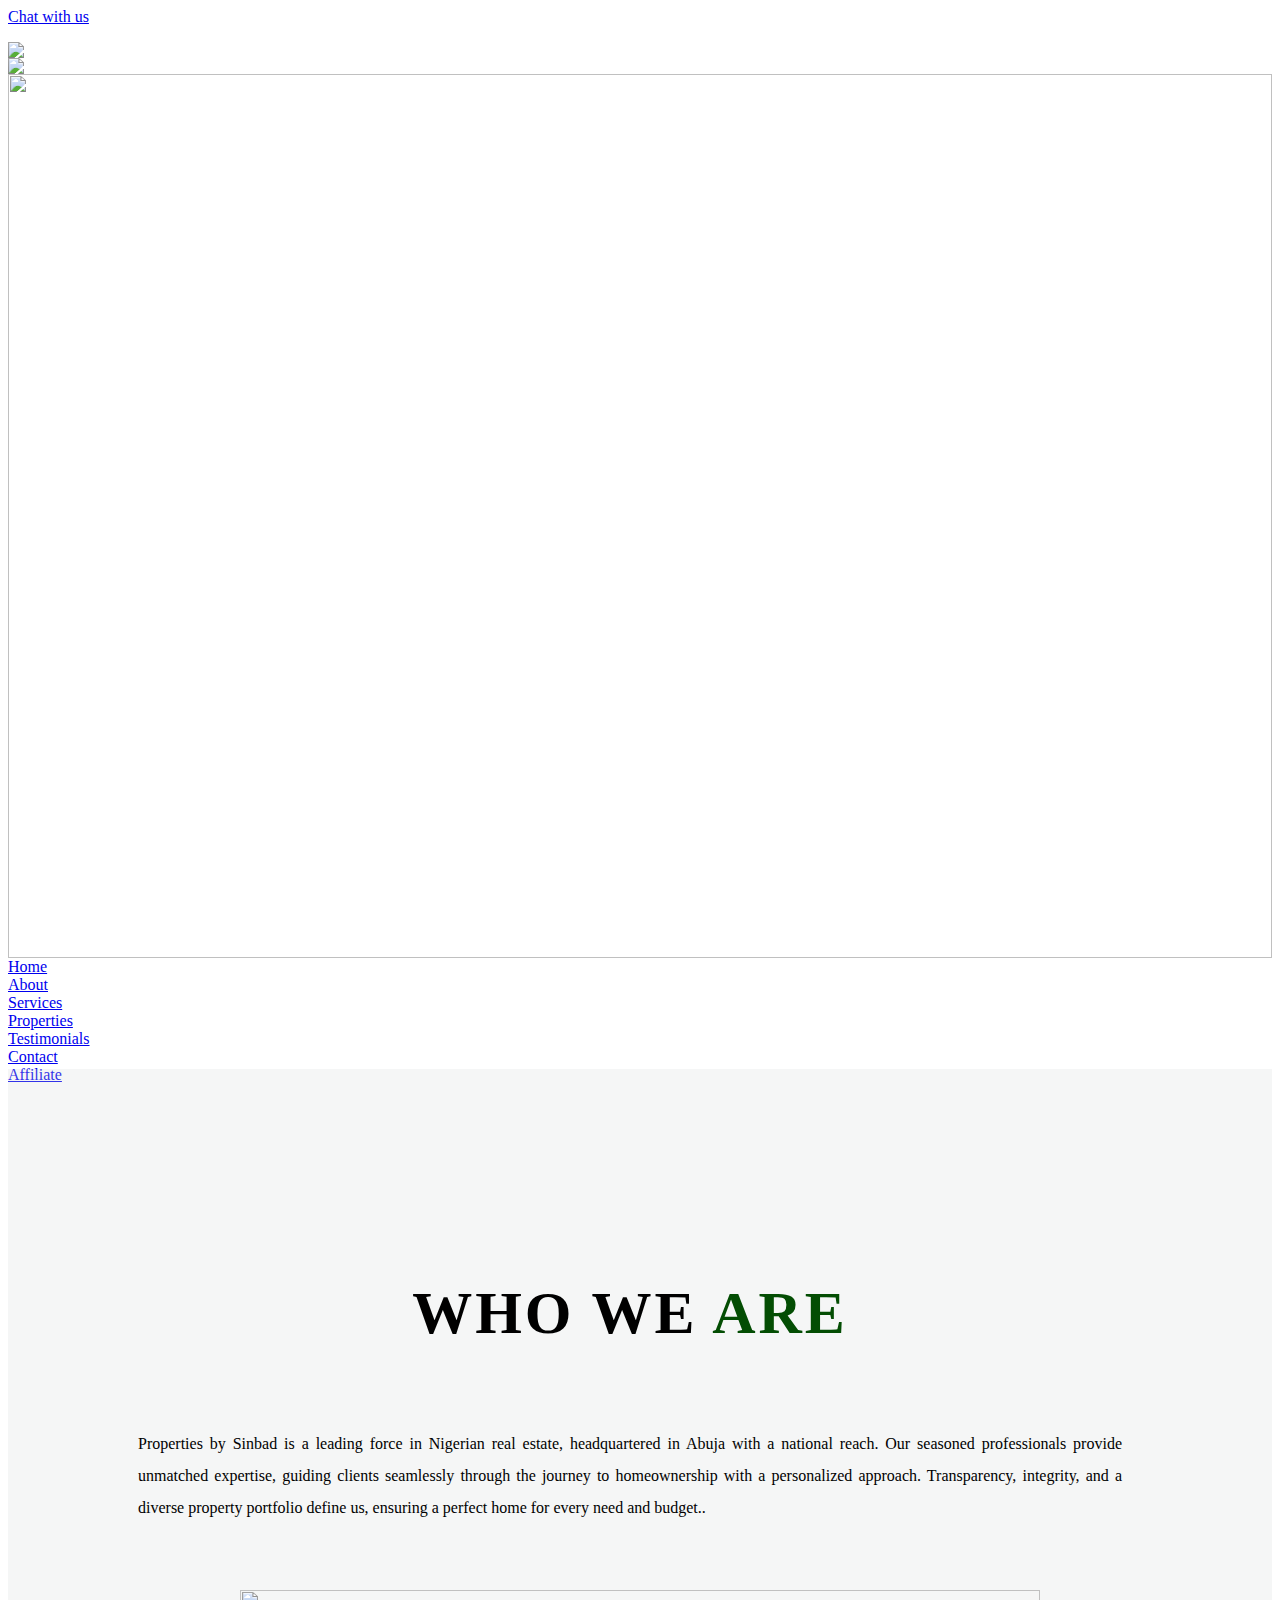
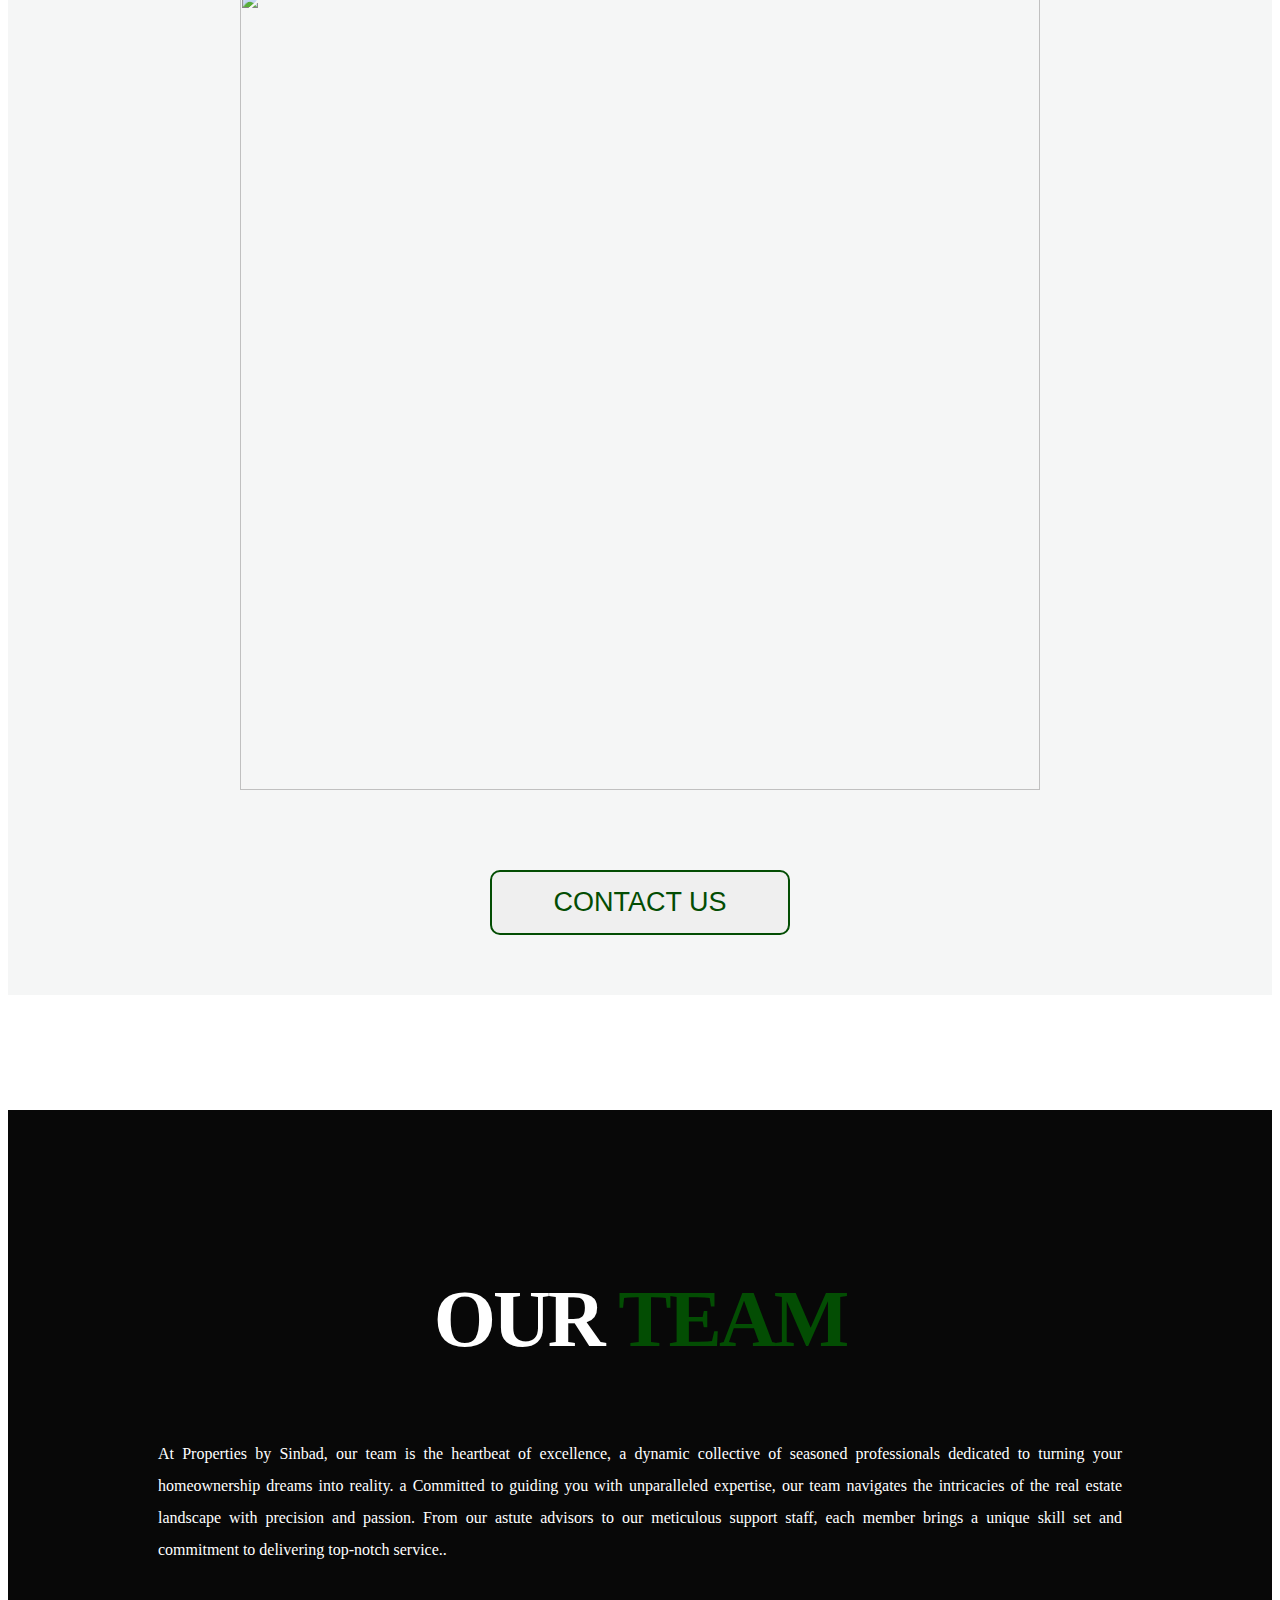
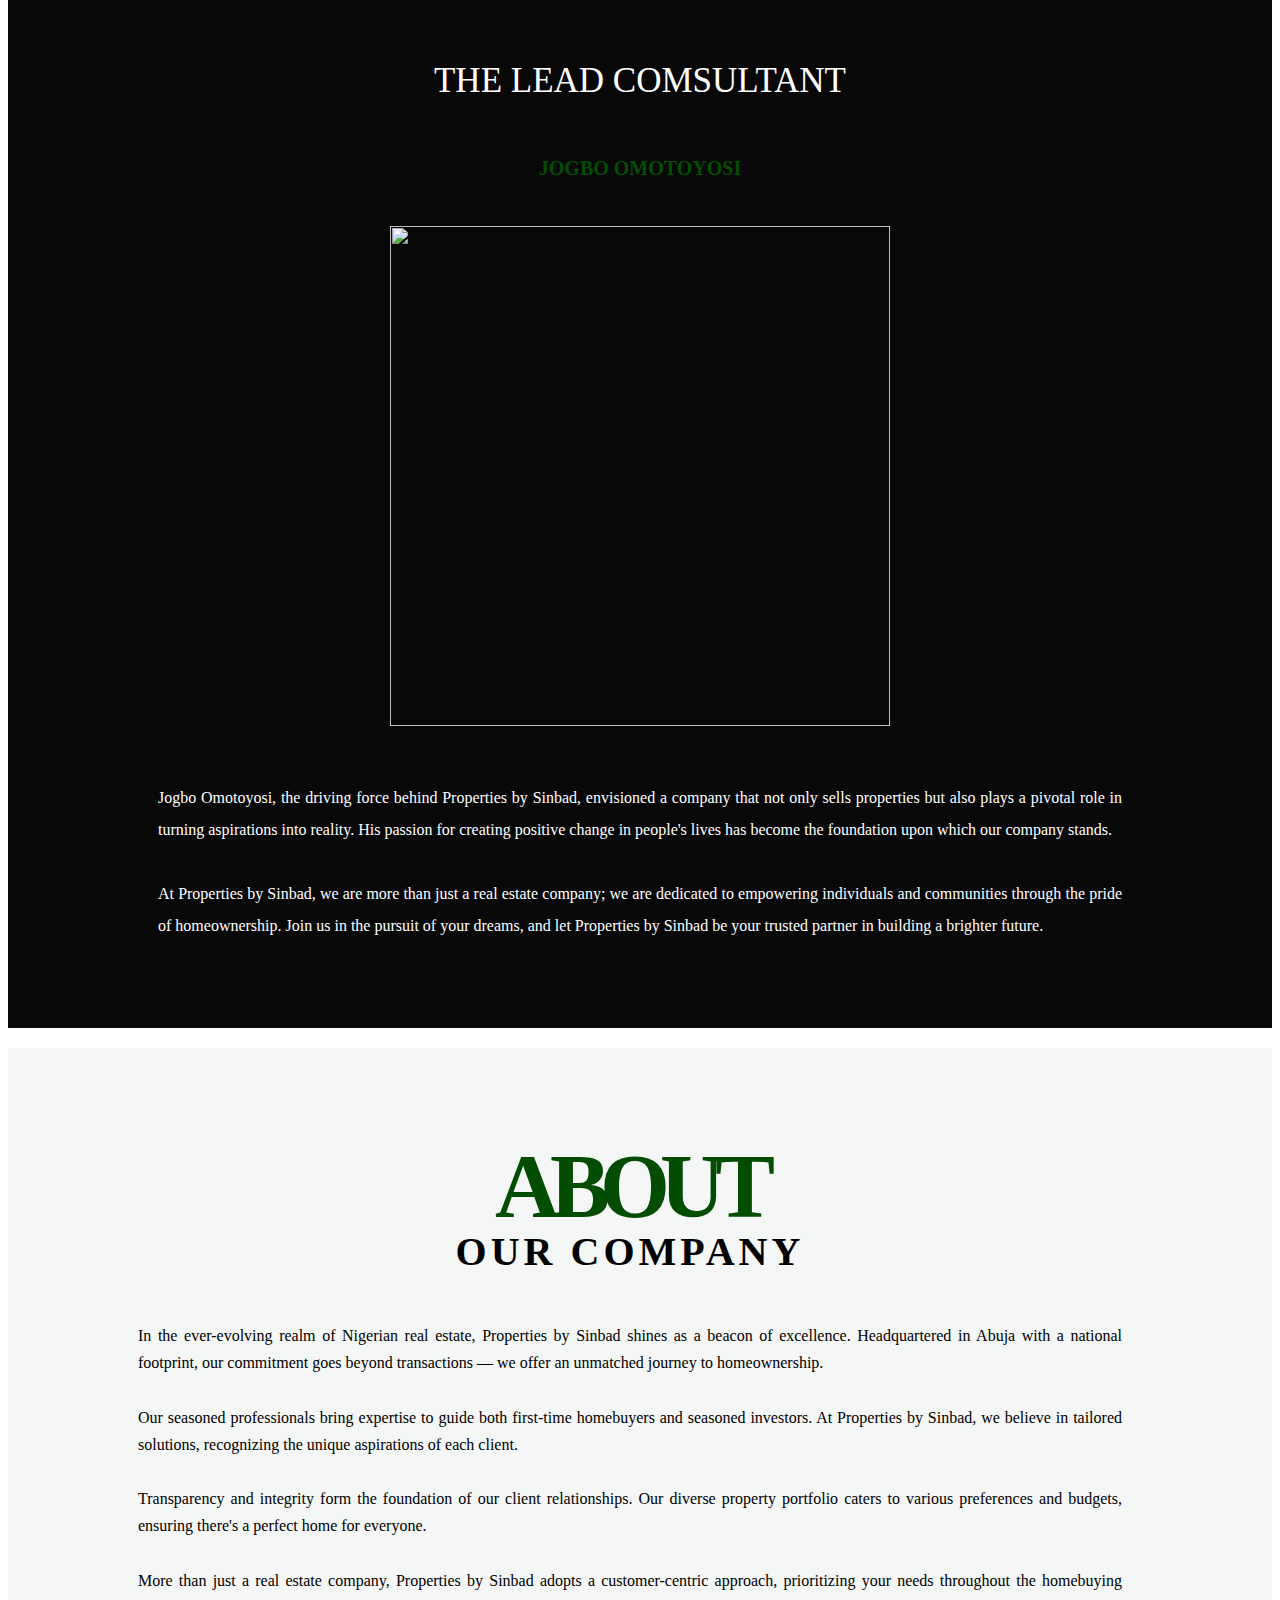
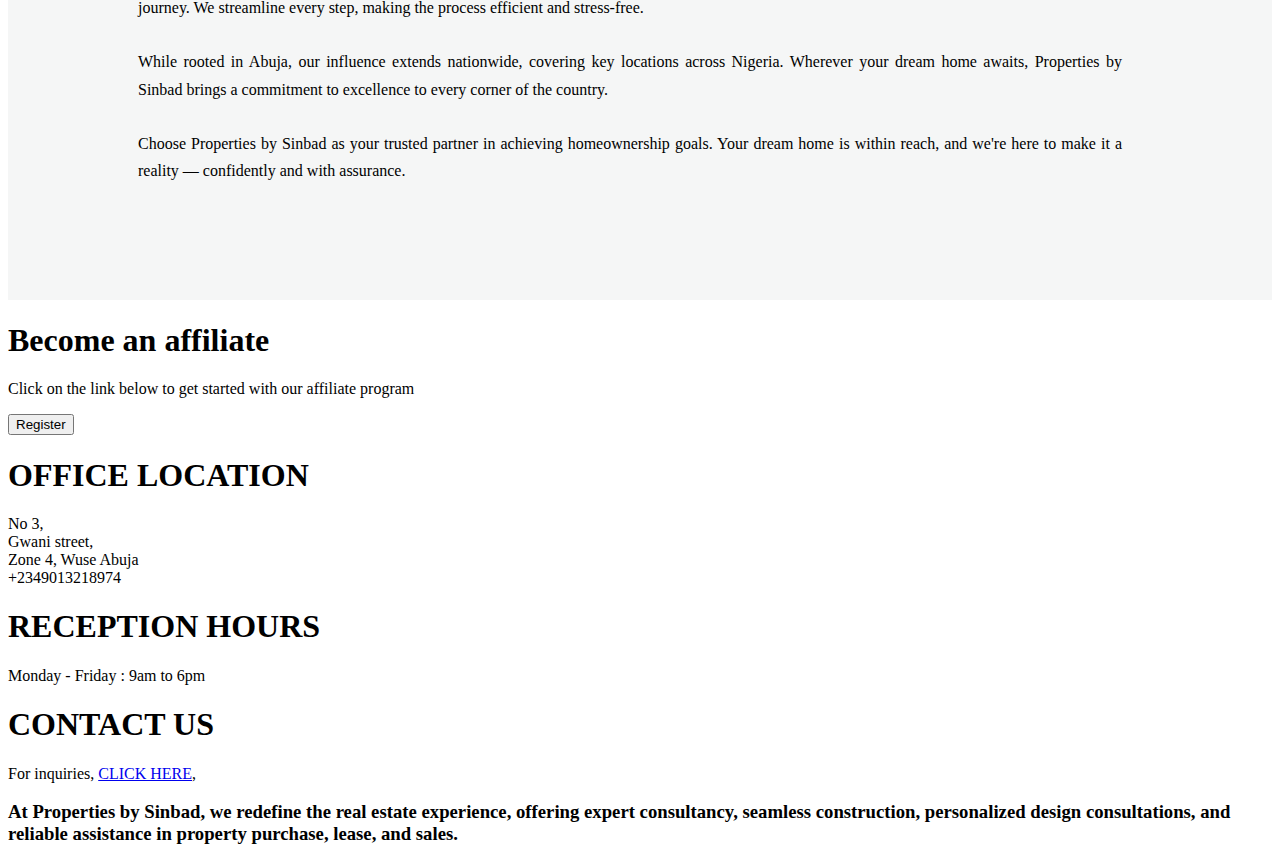
==== about.html @ 5b8c9080 "Add files via upload" ====
<html>
    <head>
        <meta charset="UTF-8">
  <meta http-equiv="X-UA-Compatible" content="IE=edge">
  <meta name="viewport" content="width=device-width, initial-scale=1.0">
        <title>
  PROPERTIES BY SINBAD || PBS
        </title>
        <link rel="icon" type="image/png" href="/assets/images/logo (1).PNG">
        <link rel="preconnect" href="https://fonts.googleapis.com">
<link rel="preconnect" href="https://fonts.gstatic.com" crossorigin>
<link href="https://fonts.googleapis.com/css2?family=Satisfy&display=swap" rel="stylesheet">
        <link rel="stylesheet" href="https://cdnjs.cloudflare.com/ajax/libs/font-awesome/6.1.2/css/all.min.css" 
        integrity="sha512-1sCRPdkRXhBV2PBLUdRb4tMg1w2YPf37qatUFeS7zlBy7jJI8Lf4VHwWfZZfpXtYSLy85pkm9GaYVYMfw5BC1A=="
         crossorigin="anonymous" 
        referrerpolicy="no-referrer" />
        <link href="assets/css/style.css" rel="stylesheet" type="text/css">
        <link href="assets/css/mediaquery.css" rel="stylesheet" type="text/css">
        <link rel="stylesheet" href="path/to/font-awesome/css/font-awesome.min.css">
        <link rel="preconnect" href="https://fonts.googleapis.com">
        <link rel="preconnect" href="https://fonts.gstatic.com" crossorigin>
        <link
          href="https://fonts.googleapis.com/css2?family=Monoton&family=Rubik:wght@300;400;500;600;700;800;900&display=swap"
          rel="stylesheet">
      
            <!--============ LIGHTBOX ===============-->
            <script src="assets/js/lightbox-plus-jquery.js"></script>
            <link href="assets/css/lightbox.min.css" rel="stylesheet" type="text/css">
    <!--============ Boxicons ===============-->
    <link href='https://unpkg.com/boxicons@2.1.4/css/boxicons.min.css' rel='stylesheet'>
    </head>
    <body>

      <div class="chat">
        <a href="#"> <p class="chat-text">Chat with us</p></a>
          <a href="http://wa.me/2349013218974"><img class="whatsapp-img" src="assets/images/whatsapp-icon-logo-8CA4FB831E-seeklogo.com.png" ></a>
      </div> 



      <header id="heading-2">

        <div  class="menu-btns hamburger-menu">
          <i class="fa-solid fa-bars open" width="70"> </i>
          <i id="close" class="fa-solid fa-xmark hide" width="70"></i>
        </div>
      
      
      
      
      
        <div class="logo-card">
        <a href="index.html"> <img src="assets/images/logo (1).PNG"></a> 
         </div>
        
      
      
      </header>
      
       <div id="menu-bar" class="slide">

        <img src="assets/images/logo (1).PNG" width="100%">
      
                  <div class="nav-link-card">
            
                    <div class="nav-link">  <a href="index.html">Home</a></div>
                   
                  <div class="nav-link">  <a href="about.html">About</a></div>

                  <div class="nav-link">   <a href="services.html">Services</a></div>
                 
                  <div class="nav-link">   <a href="properties.html">Properties</a></div>
                  
                  <div class="nav-link">   <a href="testimonial.html">Testimonials</a></div>
        
                  <div  class="nav-link">   <a href="contacts.html">Contact</a></div>

                  <div class="nav-link">   <a href="https://forms.gle/76Qfqu1pCPBZt23s6">Affiliate</a></div>
        
                  </div>
          
        
          </div>
          </header>   
           




        <section class="abt-abt">


<div class="sec-abt-left">

<h3>WHO WE <span>ARE </span></h3>

<p>
  Properties by Sinbad is a leading force in Nigerian real estate, headquartered in Abuja with a national reach. 
  Our seasoned professionals provide unmatched expertise, guiding clients seamlessly through the journey to homeownership with a personalized approach. 
  Transparency, integrity, and a diverse property portfolio define us, ensuring a perfect home for every need and budget..</p>

    </div>




    <div class="sec-abt-right">

<img src="assets/images/house (3).JPG" alt="">

 <a href="contacts.html">  <button> CONTACT US</button> </a>

    </div>



</section>





<section class="abt-team">

    <h1>OUR
        <span>
TEAM
    </span>
 
</h1>

<p>
  At Properties by Sinbad, our team is the heartbeat of excellence, a dynamic collective of seasoned professionals dedicated to turning your homeownership dreams into reality.
  a Committed to guiding you with unparalleled expertise, our team navigates the intricacies of the real estate landscape with precision and passion.
   From our astute advisors to our meticulous support staff, each member brings a unique skill set and commitment to delivering top-notch service..</p>


      <img src="" alt="">


      <div class="abt-ceo">

<h2 style="text-align: center;"> THE LEAD COMSULTANT</h2>
<h4>JOGBO OMOTOYOSI</h4>

<img src="assets/images/IMG_0789.PNG" width="100%">

<p>Jogbo Omotoyosi, the driving force behind Properties by Sinbad, envisioned a company that not only sells properties but 
  also plays a pivotal role in turning aspirations into reality.
   His passion for creating positive change in people's lives has become the foundation upon which our company stands.
<br> <br>
  At Properties by Sinbad, we are more than just a real estate company; we are dedicated to empowering
   individuals and communities through the pride of homeownership. Join us in the pursuit of your dreams,
    and let Properties by Sinbad be your trusted partner in building a brighter future.
    
    </p>





      </div>

</section>














<section class="abt-2">

    <h1>
        <span>
ABOUT <br>
    </span>
    OUR COMPANY
</h1>

<p>In the ever-evolving realm of Nigerian real estate, Properties by Sinbad shines as a beacon of excellence. 
  Headquartered in Abuja with a national footprint, our commitment goes beyond transactions — we offer an unmatched journey to homeownership.
<br> <br>
  Our seasoned professionals bring expertise to guide both first-time homebuyers and seasoned investors. 
  At Properties by Sinbad, we believe in tailored solutions, recognizing the unique aspirations of each client.
  <br> <br>
  Transparency and integrity form the foundation of our client relationships.
   Our diverse property portfolio caters to various preferences and budgets, ensuring there's a perfect home for everyone.
   <br> <br>
  More than just a real estate company, Properties by Sinbad adopts a customer-centric approach, 
  prioritizing your needs throughout the homebuying journey. We streamline every step, making the process efficient and stress-free.
  <br> <br>
  While rooted in Abuja, our influence extends nationwide, covering key locations across Nigeria.
   Wherever your dream home awaits, Properties by Sinbad brings a commitment to excellence to every corner of the country.
   <br> <br>
  Choose Properties by Sinbad as your trusted partner in achieving homeownership goals.
   Your dream home is within reach, and we're here to make it a reality — confidently and with assurance.


    
    </p>



</section>



<!--AFFILIATE SECTION-->
<!--AFFILIATE SECTION-->
<!--AFFILIATE SECTION-->
<!--AFFILIATE SECTION-->



<section class="affiliate">

  <h1>Become an affiliate</h1>
  
  <p>Click on the link below to get started with our affiliate program</p>
  
  <a href="https://forms.gle/76Qfqu1pCPBZt23s6"><button> Register</button></a>
  
  
  
  
  </section>
  



  <footer>

    <div class="foot-mother">
    
    <div class="foot-card one">
    
      
      <div class="foot-social">
        <a style="color: white;" href="https://web.facebook.com/">    <i class="fa-brands fa-facebook-f"></i></a>
     <a style="color: white;" href="https://www.instagram.com/propertiesbysinbad/"> <i class="fa-brands fa-square-instagram"></i></a>
     <a style="color: white;" href="https://www.youtube.com/" > <i class="fa-brands fa-youtube"></i></a>
      </div>
    
      <span class="time">
    <h1>OFFICE LOCATION</h1>
    <p>
      No 3,
      <br>Gwani street,
      <br>Zone 4, Wuse Abuja
      <br>+2349013218974
    </p>
      </span>
     
    </div>
    
    
    <div class="foot-card two">
    
      <span class="location">
    <h1>RECEPTION HOURS</h1>
    <p>Monday - Friday : 9am to 6pm
     
    </p>
      </span>
    
    </div>
    
    <div class="foot-card three">
    
      <span class="contact">
    <h1>CONTACT US</h1>
    <p>For inquiries, <a href="contact.html"> CLICK HERE</a>,<br>
     
    </p>
      </span>
    
    </div>
    
    
    
    </div>
    
    <h3>
      At Properties by Sinbad, we redefine the real estate experience, offering expert consultancy,
       seamless construction, personalized design consultations, and reliable assistance in property purchase, lease, and sales. 
    </h3>
    
    </footer>
    



<style>

:root {
  --main-color:rgb(3, 77, 3);
  
  }





    .abt-abt{
        background-color: rgba(214, 217, 217, 0.236); 
    }
    
    .sec-abt-left{
    padding:100px 50px 50px 30px;
    }
    
    .sec-abt-left span{
        color: var(--main-color);
    }


    .sec-abt-left h3{
    letter-spacing: 3;
  font-weight: 550;
        font-size:40px;
        padding-bottom:20px;
        text-align: center;
        font-family: var(--font-1);
    }
    
    .sec-abt-left p{
    line-height: 2;
    text-align: justify;
}

    
    .sec-abt-right img{
    width:80%;
    padding-bottom:30px;
    }
    
    
    .sec-abt-right{
        display:flex;
        flex-direction: column;
    justify-content: center;
    align-items: center;
    padding-bottom:60px;
    }
    
    .sec-abt-right button{
       padding:10px;
       width:200px;
       font-size: 17px;
       border-radius:10px;
       border:2px solid  var(--main-color);
       color: var(--main-color);
    }
    

/* ABT-2 
   ABT-2 
   ABT-2 
*/ 



.abt-2{
        background-color: rgba(214, 217, 217, 0.236); 
        padding:50px 50px 50px 30px;
        margin-top:120px;
    }
    
    .sec-abt-left{
    padding:100px 50px 50px 30px;
    }
    
    .abt-2 h1 span{
    
        font-size:70px;
        padding-bottom:20px;
        color: var(--main-color);
        letter-spacing: -10;
        font-weight: 600;
        position:relative;
        top:10px;
    }


    .abt-2 h1{
    padding-bottom:20px;
    font-size:30px;
  letter-spacing: 4;
  text-align: center;
}

    
    .abt-2 p{
        text-align: justify;
    line-height: 1.7;
}


/* ABT-TEAM
ABT-TEAM
ABT-TEAM
*/ 


.abt-team{
opacity: 9;
	background-position: center;
	background-repeat: no-repeat;
	background-size: cover;
  z-index: -2;
  background-image: url("assets/images/big-bg\ \(3\).jpg");
  position:relative;
  padding:40px 50px 70px 30px;
  background-blend-mode: overlay;
  background-color: rgba(0, 0, 0, 0.931);
  object-fit: fill;
top:100px;
color: white;
}


.abt-team h1{
    font-size:50px;
    padding-bottom:30px;
    letter-spacing: -3;
    font-weight: 700;
    position:relative;
    top:10px;
    text-align: center;
}


.abt-team span{
    color: var(--main-color);
   
}


.abt-team p{
line-height:2;
 text-align: justify;

}


.abt-ceo{
    padding-top:50px;
    display:flex;
    flex-direction: column;
    justify-content: center;
    align-items: center;
}

.abt-ceo h2{
font-size:35px;
font-weight: 400;

}


.abt-ceo h4{
    color: var(--main-color);
   
}

.abt-ceo img{
  padding-top:20px;
  padding-bottom:40px;
}




/*MEDIA QUERY / MEDIA QUERY / MEDIA QUERY */


@media (min-width: 728px) {
    
  .sec-abt-left{
    padding:160px 50px 50px 30px;
    } 
  




}


@media (min-width: 1024px) {
    
  .sec-abt-left{
      padding:100px 150px 50px 130px;
     
      } 
    

        .sec-abt-left h3{
    letter-spacing: 3;
  font-weight: 550;
        font-size:60px;
        padding-bottom:20px;
        text-align: center;
        font-family: var(--font-1);
    }
  
      .abt-abt{
        position:relative;
      top:-15px;
      padding:0px 100px 50px 100px;
    }
  
  
    .sec-abt-right img{
    width:800px;
    height:800px;
    padding-bottom:30px;
    }


    .sec-abt-right button{
       padding:15px;
       width:300px;
       font-size: 27px;
       border-radius:10px;
       border:2px solid  var(--main-color);
       color: var(--main-color);
       position: relative;
       top:50px;
    }
    



    
/* ABT-2 
   ABT-2 
   ABT-2 
*/ 



.abt-2{
        background-color: rgba(214, 217, 217, 0.236); 
        padding:50px 150px 100px 130px;
        margin-top:120px;
    }
    
    .sec-abt-left{
    padding:150px 50px 50px 30px;
    }
    
    .abt-2 h1 span{
    
        font-size:90px;
        padding-bottom:20px;
        color: var(--main-color);
        letter-spacing: -10;
        font-weight: 600;
        position:relative;
        top:10px;
        font-family: var(--font-1);
    }


    .abt-2 h1{
    padding-bottom:20px;
    font-size:40px;
  letter-spacing: 4;
  text-align: center;
}

    
    .abt-2 p{
        text-align: justify;
    line-height: 1.7;
}



/* ABT-TEAM
ABT-TEAM
ABT-TEAM
*/ 


.abt-team{
opacity: 9;
	background-position: center;
	background-repeat: no-repeat;
	background-size: cover;
  z-index: -2;
  background-image: url("assets/images/big-bg\ \(3\).jpg");
  position:relative;
  padding:40px 150px 70px 150px;
  background-blend-mode: overlay;
  background-color: rgba(0, 0, 0, 0.967);
  object-fit: fill;
top:100px;
color: white;
}


.abt-team h1{
    font-size:80px;
    padding-bottom:30px;
    padding-top:60px;
    letter-spacing: -3;
    font-weight: 700;
    position:relative;
    top:10px;
    text-align: center;
    font-family: var(--font-1);
}


.abt-team span{
    color: var(--main-color);
   
}


.abt-team p{
line-height:2;
 text-align: justify;

}


.abt-ceo{
    padding-top:50px;
    display:flex;
    flex-direction: column;
    justify-content: center;
    align-items: center;
}

.abt-ceo h2{
font-size:35px;
font-weight: 400;


}


.abt-ceo h4{
    color: var(--main-color);
    font-size:20px;
   
}

.abt-ceo img{
  padding-top:20px;
  padding-bottom:40px;
  width: 500px;
}









  
  }
  






    </style>



<script src="assets/js/main.js"></script>
    </body>
</html>
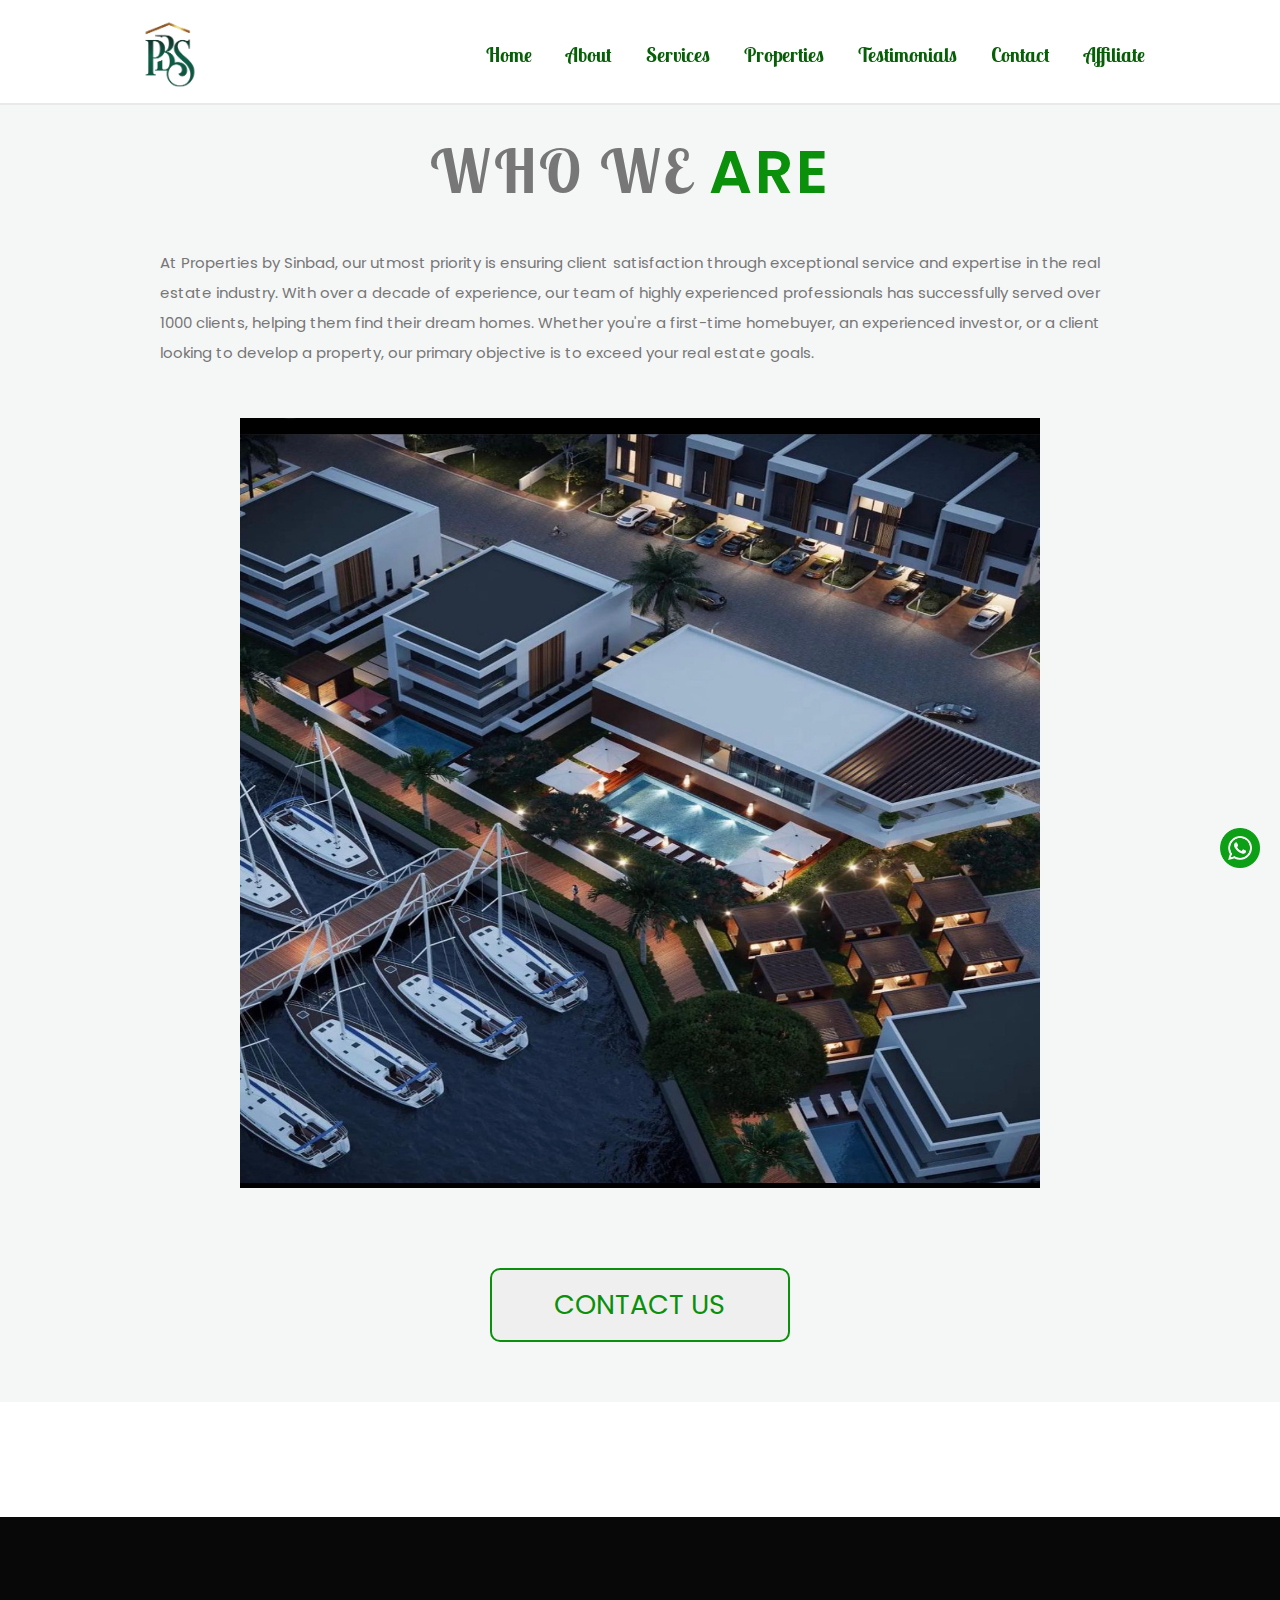
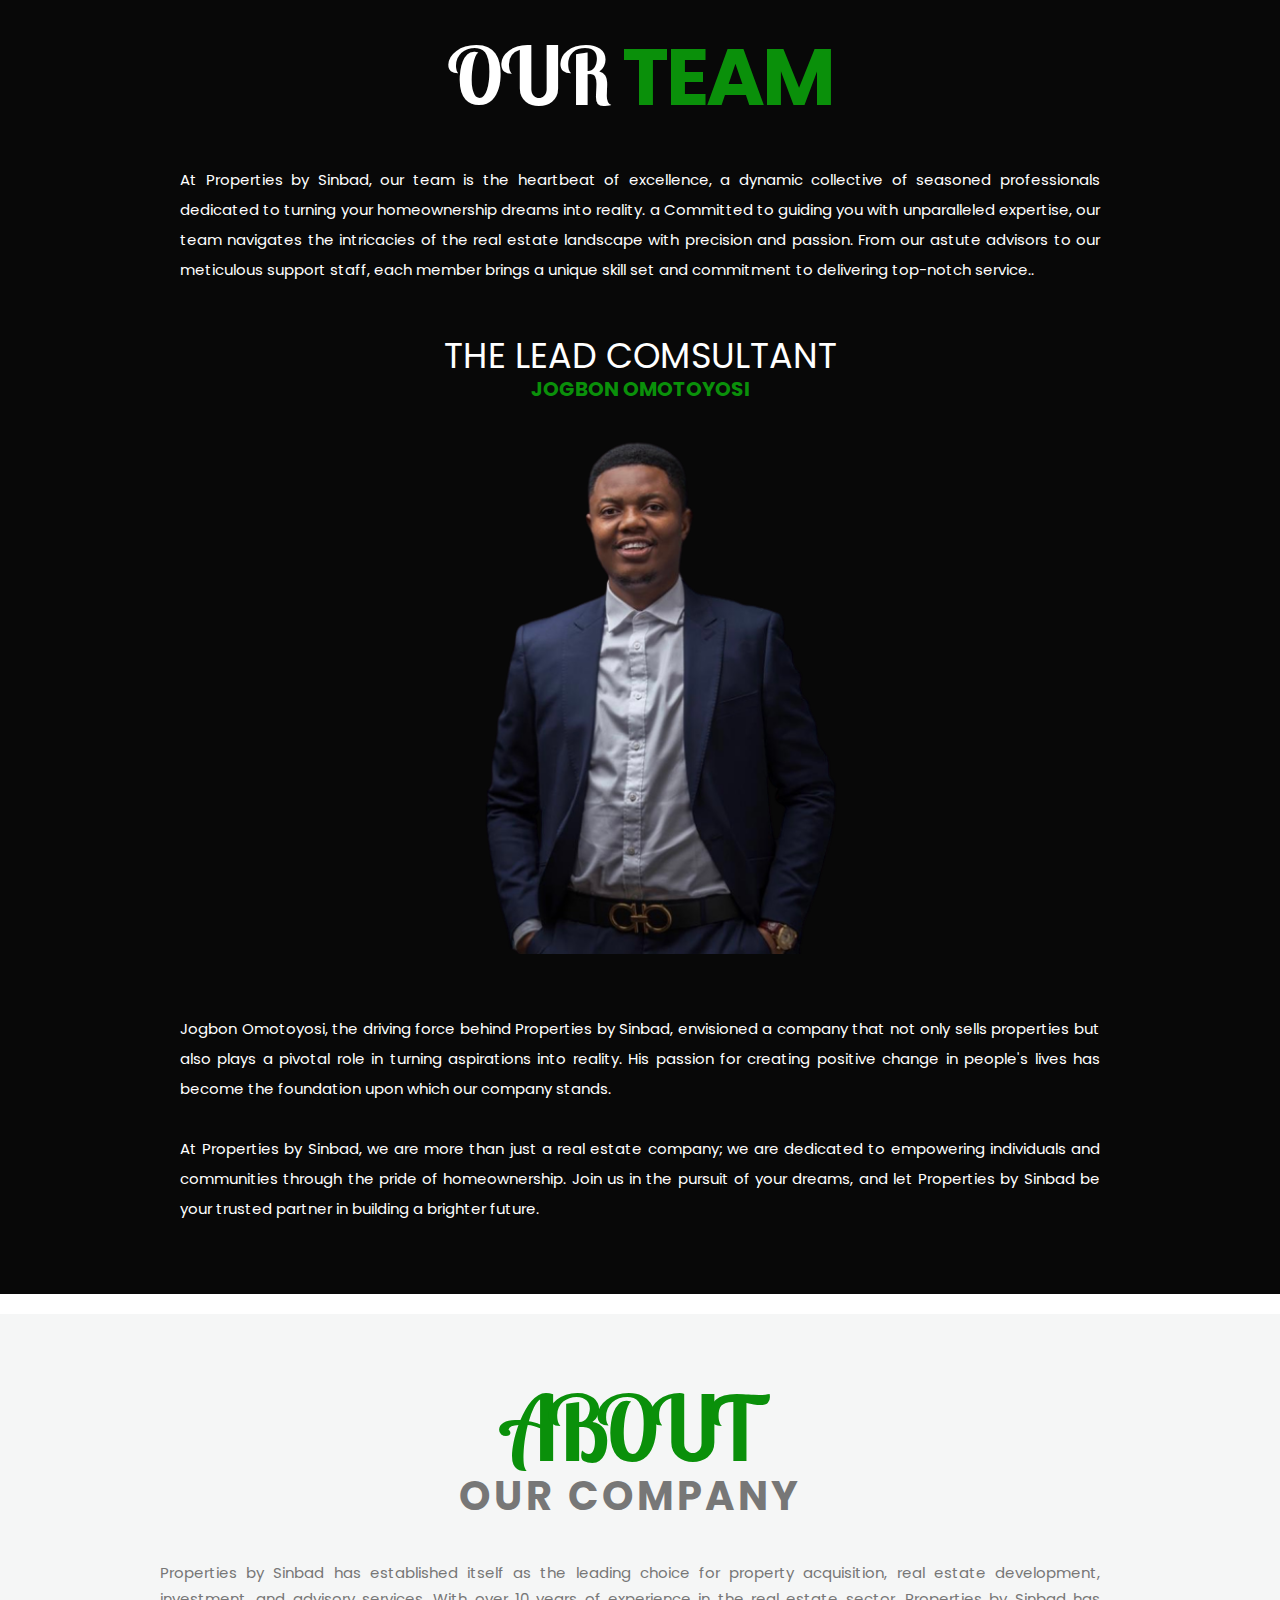
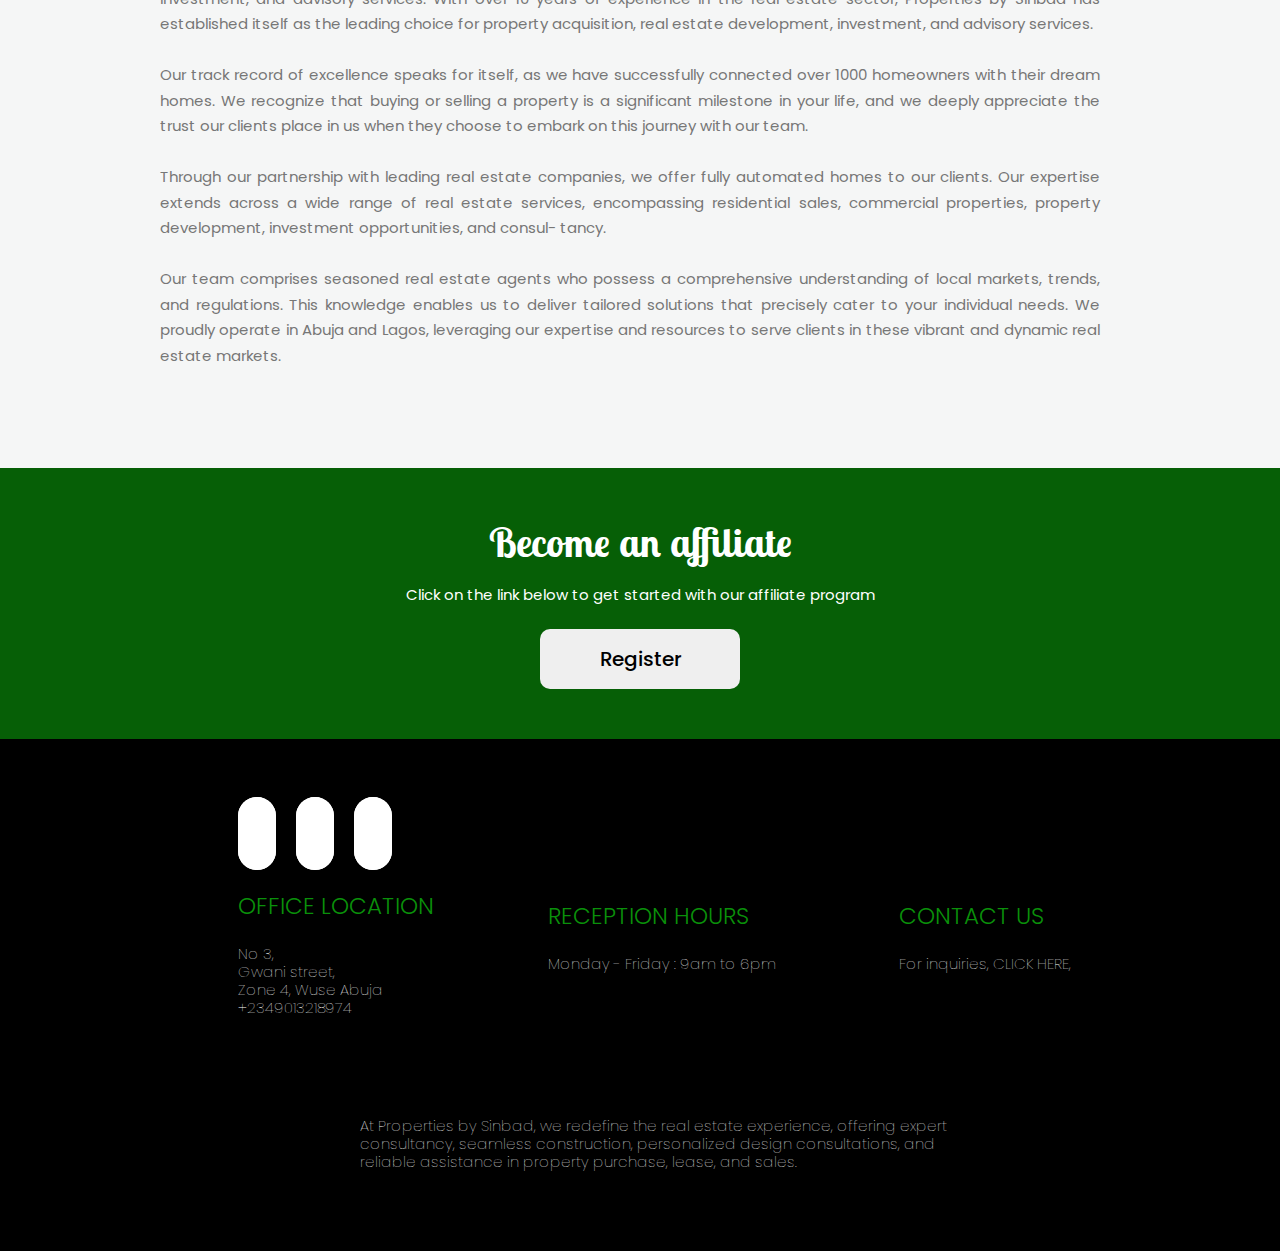
==== commit bc48d57c: "Add files via upload" ====
--- a/about.html
+++ b/about.html
@@ -1,12 +1,23 @@
 <html>
     <head>
+
+<!-- Google tag (gtag.js) -->
+<script async src="https://www.googletagmanager.com/gtag/js?id=G-7JBF2CF3D5"></script>
+<script>
+  window.dataLayer = window.dataLayer || [];
+  function gtag(){dataLayer.push(arguments);}
+  gtag('js', new Date());
+
+  gtag('config', 'G-7JBF2CF3D5');
+</script>
+
         <meta charset="UTF-8">
   <meta http-equiv="X-UA-Compatible" content="IE=edge">
   <meta name="viewport" content="width=device-width, initial-scale=1.0">
         <title>
   PROPERTIES BY SINBAD || PBS
         </title>
-        <link rel="icon" type="image/png" href="/assets/images/logo (1).PNG">
+        <link rel="icon" type="image/png" href="/assets/images/logo 3.jpg">
         <link rel="preconnect" href="https://fonts.googleapis.com">
 <link rel="preconnect" href="https://fonts.gstatic.com" crossorigin>
 <link href="https://fonts.googleapis.com/css2?family=Satisfy&display=swap" rel="stylesheet">
@@ -31,6 +42,16 @@
     </head>
     <body>
 
+
+      <!-- Google Tag Manager -->
+<script>(function(w,d,s,l,i){w[l]=w[l]||[];w[l].push({'gtm.start':
+  new Date().getTime(),event:'gtm.js'});var f=d.getElementsByTagName(s)[0],
+  j=d.createElement(s),dl=l!='dataLayer'?'&l='+l:'';j.async=true;j.src=
+  'https://www.googletagmanager.com/gtm.js?id='+i+dl;f.parentNode.insertBefore(j,f);
+  })(window,document,'script','dataLayer','GTM-5V9SR9CZ');</script>
+  <!-- End Google Tag Manager -->
+  
+
       <div class="chat">
         <a href="#"> <p class="chat-text">Chat with us</p></a>
           <a href="http://wa.me/2349013218974"><img class="whatsapp-img" src="assets/images/whatsapp-icon-logo-8CA4FB831E-seeklogo.com.png" ></a>
@@ -81,8 +102,7 @@
           
         
           </div>
-          </header>   
-           
+          </header> 
 
 
 
@@ -95,9 +115,10 @@
 <h3>WHO WE <span>ARE </span></h3>
 
 <p>
-  Properties by Sinbad is a leading force in Nigerian real estate, headquartered in Abuja with a national reach. 
-  Our seasoned professionals provide unmatched expertise, guiding clients seamlessly through the journey to homeownership with a personalized approach. 
-  Transparency, integrity, and a diverse property portfolio define us, ensuring a perfect home for every need and budget..</p>
+  At Properties by Sinbad, our utmost priority is ensuring client satisfaction through exceptional service and expertise in the real estate industry.
+   With over a decade of experience, our team of highly experienced professionals has successfully served over 1000 clients, helping them find their dream homes.
+    Whether you're a first-time homebuyer,
+   an experienced investor, or a client looking to develop a property, our primary objective is to exceed your real estate goals.</p>
 
     </div>
 
@@ -141,11 +162,11 @@
       <div class="abt-ceo">
 
 <h2 style="text-align: center;"> THE LEAD COMSULTANT</h2>
-<h4>JOGBO OMOTOYOSI</h4>
+<h4>JOGBON OMOTOYOSI</h4>
 
 <img src="assets/images/IMG_0789.PNG" width="100%">
 
-<p>Jogbo Omotoyosi, the driving force behind Properties by Sinbad, envisioned a company that not only sells properties but 
+<p>Jogbon Omotoyosi, the driving force behind Properties by Sinbad, envisioned a company that not only sells properties but 
   also plays a pivotal role in turning aspirations into reality.
    His passion for creating positive change in people's lives has become the foundation upon which our company stands.
 <br> <br>
@@ -185,24 +206,20 @@
     OUR COMPANY
 </h1>
 
-<p>In the ever-evolving realm of Nigerian real estate, Properties by Sinbad shines as a beacon of excellence. 
-  Headquartered in Abuja with a national footprint, our commitment goes beyond transactions — we offer an unmatched journey to homeownership.
-<br> <br>
-  Our seasoned professionals bring expertise to guide both first-time homebuyers and seasoned investors. 
-  At Properties by Sinbad, we believe in tailored solutions, recognizing the unique aspirations of each client.
-  <br> <br>
-  Transparency and integrity form the foundation of our client relationships.
-   Our diverse property portfolio caters to various preferences and budgets, ensuring there's a perfect home for everyone.
+<p>Properties by Sinbad has established itself as the leading choice for property acquisition, real estate development, investment, and advisory services.
+  With over 10 years of experience in the real estate sector, Properties by Sinbad has established itself as the leading choice for property acquisition,
+   real estate development, investment, and advisory services. <br> <br>
+   
+   Our track record of excellence speaks for itself, as we have successfully connected over 
+   1000 homeowners with their dream homes. We recognize that buying or selling a property is a significant milestone in your life, and we deeply appreciate
+    the trust our clients place in us when they choose to embark on this journey with our team. <br> <br>
+  Through our partnership with leading real estate companies, we offer fully automated homes to our clients. Our expertise extends across a wide range of
+   real estate services, encompassing residential sales, commercial properties, property development, investment opportunities, and consul- tancy. 
    <br> <br>
-  More than just a real estate company, Properties by Sinbad adopts a customer-centric approach, 
-  prioritizing your needs throughout the homebuying journey. We streamline every step, making the process efficient and stress-free.
-  <br> <br>
-  While rooted in Abuja, our influence extends nationwide, covering key locations across Nigeria.
-   Wherever your dream home awaits, Properties by Sinbad brings a commitment to excellence to every corner of the country.
-   <br> <br>
-  Choose Properties by Sinbad as your trusted partner in achieving homeownership goals.
-   Your dream home is within reach, and we're here to make it a reality — confidently and with assurance.
-
+   Our
+    team comprises seasoned real estate agents who possess a comprehensive understanding of local markets, trends, and regulations. This knowledge enables
+     us to deliver tailored solutions that precisely cater to your individual needs.
+  We proudly operate in Abuja and Lagos, leveraging our expertise and resources to serve clients in these vibrant and dynamic real estate markets.
 
     
     </p>
@@ -300,10 +317,7 @@
 
 <style>
 
-:root {
-  --main-color:rgb(3, 77, 3);
-  
-  }
+
 
 
 
--- a/assets/css/style.css
+++ b/assets/css/style.css
@@ -0,0 +1,599 @@
+/* Google Fonts - Poppins */
+@import url("https://fonts.googleapis.com/css2?family=Poppins:wght@300;400;500;600;700&display=swap");
+
+
+
+  @import url('https://fonts.googleapis.com/css2?family=Dancing+Script:wght@500;600;700&family=Lobster&family=Lobster+Two&display=swap');
+
+
+
+/*
+  font-family: 'Dancing Script', cursive;
+  font-family: 'Lobster', sans-serif;
+  font-family: 'Lobster Two', sans-serif;
+*/
+
+
+
+
+
+* {
+  margin: 0;
+  padding: 0;
+  box-sizing: border-box;
+  font-family: "Poppins", sans-serif;
+}
+
+
+
+
+:root {
+  --main-color:rgb(10, 144, 10);
+  --dark-main-color:rgb(6, 95, 6);
+  --font-1:'Lobster Two', sans-serif;
+  --font-2: 'Dancing Script', cursive;
+  --font-3: 'Lobster Two', sans-serif;
+  }
+
+
+
+a{
+  color:inherit;
+  text-decoration: none;
+}
+
+
+body, html {
+  height: 100%;
+  margin: 0;
+  font: 400 15px/1.2 "Lato", sans-serif;
+  color: #777;
+
+  }
+  
+
+
+
+
+/* WHATSAPP FIXED ICON */
+.chat{
+  position:fixed;
+   top:93%;
+   display:flex;
+   justify-content:right;
+   align-items:right;
+  right:20px;
+  z-index: 99999;
+  
+  }
+  
+  .chat-text{
+  background-color:white;
+  width:110px;
+  text-align:center;
+  border-radius:8px;
+  line-height:1.7;
+  font-weight:500;
+   height:27px;
+   display:none;
+
+  }
+  
+  .whatsapp-img{
+  border-radius:10%;
+  height:40px;
+   width:40px;
+  margin-top:-9px;
+  animation: scaleUp 3s ease-in-out infinite;
+  }
+
+
+  @keyframes scaleUp {
+
+      0%,
+      100% { transform: translateY(0) scale(1); }
+      
+      50% { transform: translateY(-5px) scale(1.05);}
+      
+      }
+
+
+      
+
+         /*
+       HEADER 2222
+      HEADER 2222
+      HEADER 2222
+      HEADER 2222
+       */
+
+#heading-2{
+background-color: rgb(255, 255, 255);
+width:100%;
+height:55px;
+position:fixed;
+display: flex;
+justify-content: center;
+z-index: 20;
+border-bottom:2px solid rgba(128, 128, 128, 0.171);
+       }
+         
+      
+      
+.logo-card{
+position:relative;
+top:-15px;
+right:150px;
+}  
+       
+.logo-card img{
+width:90px;
+ }  
+
+.menu-btns {
+position: absolute;
+right: 27px;
+z-index: 1;
+top: 15px;
+width: 30px;
+height: 30px;
+color: var(--main-color);
+display: flex;
+justify-content: center;
+}
+
+.menu-btns i {
+font-size: 30px;
+}
+
+#menu-bar {
+display: flex;
+flex-direction: column;
+justify-content: center;
+align-items: center;
+position: absolute;
+background-color: white;
+height: 100%;
+transition: all 0.4s ease 0s;
+top: 55px;
+width: 70%;
+gap: 20px;
+right: 0px;
+z-index: 40;
+overflow: hidden;
+text-align: left;
+box-shadow: rgba(128, 128, 128, 0.45) 0px 1px 0px;
+position: fixed;
+}
+
+#menu-bar img {
+position:relative;
+top:-20px;
+width: 170px;
+  }
+
+.nav-link a {
+text-decoration: none;
+color: var(--dark-main-color);
+font-weight: 400;
+font-size: 27px;
+font-family: var(--font-1);
+}
+
+.nav-link {
+display: flex;
+flex-direction: column;
+justify-content: center;
+align-items: center;
+position: relative;
+margin: 26px;
+font-weight: bold;
+font-family: var(--font-2);
+top:-70px;
+}
+
+#special-btn {
+background-color: var(--color-dark-purple);
+width: 130px;
+text-align: center;
+line-height: 2.2;
+color: white;
+border-radius: 5px;
+}
+
+#special-btn a {
+color: white;
+}
+
+.slide {
+left: -100%;
+}
+
+.hide {
+visibility: hidden;
+z-index: 1;
+}
+
+.open {
+position: absolute;
+}
+
+
+
+
+
+
+/* HOMEPAGE */
+/* HOMEPAGE */
+/* HOMEPAGE */
+
+
+.home-img{
+width:100%;
+position:absolute;
+top:55px;
+
+filter: brightness(28%);
+
+}
+
+
+
+
+
+/* HOME 
+CONTENTS
+STYLE RULES */
+
+.home-img,.home-big-img{
+	width:100%;
+
+   }
+   
+   
+   @keyframes zoomInOut{
+   0%,100%{
+	transform:scale(1);
+   }
+   
+   50%{
+	transform:scale(1.3);
+   }
+   
+   
+   }
+
+
+
+
+
+ 
+   
+    /* Slideshow container */
+     /* Slideshow container */
+  /* Slideshow container */
+   
+    
+     /* Slideshow container */
+     .slideshow-container {
+         display: flex;
+       flex-direction: column;
+       justify-content: center;
+       align-items: center;
+       position: relative;
+      padding-top:420px;
+      
+     }
+     
+     /* Caption text */
+     .text {
+       color: black;
+       font-size: 15px;
+       padding: 8px 12px;
+       position: absolute;
+       bottom: 8px;
+       width: 80%;
+       text-align: center;
+     
+       display: flex;
+       flex-direction: column;
+       justify-content: center;
+       align-items: center;
+     }
+     
+     
+     
+     /* The dots/bullets/indicators */
+     .dot {
+       height: 10px;
+       width: 10px;
+     
+       background-color: #bbb;
+       border-radius: 50%;
+       display: inline-block;
+       transition: background-color 0.6s ease;
+     }
+     
+     .active {
+       background-color: #717171;
+     }
+     
+     /* Fading animation */
+     .fade {
+       animation-name: fade;
+       animation-duration: 1.5s;
+      
+     }
+     
+     @keyframes fade {
+       from {opacity: .4} 
+       to {opacity: 1}
+     }
+     
+    
+     .text-child{
+      background-color: rgba(39, 39, 46, 0.395);
+      padding: 10px;
+      border-radius: 5px;
+      text-align: left;
+      
+          }
+      
+          .text-child h5, p{
+        padding-left: 20px;
+        padding-top:20px;
+          }
+      
+          .text-child h5{
+          color: var(--main-color);
+          font-size: 17px;
+          font-family: var(--font-1);
+          }
+      
+          .text-child p{
+           font-size: 30px;
+           color: white;
+           padding-bottom:20px;
+         
+          }
+      
+      .btn{
+          padding-top:30px;
+          display: flex;
+      }
+      
+     .btn button{
+         
+          padding: 13px;
+          background-color: rgba(0, 0, 0, 0.118);
+          border-radius: 5px;
+          width: 200px;
+          font-size: 14px;
+          color: var(--main-color);
+          border:2px solid var(--main-color);
+          font-weight: bold;
+          
+      }
+
+*/
+
+
+
+/* HOME PROPERTIES STYLE RUKES */
+
+
+
+
+.home-prop {
+  padding:190px 30px 30px 10px;
+  line-height:1.6;
+
+  }
+
+  .home-prop p {
+ text-align: center;
+  
+    }
+    
+  
+  
+  .home-prop img{
+  width: 100%;
+  }
+  
+  .home-prop h1{
+  font-size:60px;
+  line-height:1;
+  text-align: center;
+  padding-top:100px;
+  padding-bottom:20px;
+  font-weight: 500;
+  font-family: var(--font-1);
+  }
+  
+  .home-prop h1 span{
+  color:var(--dark-main-color);
+  font-weight: 700;
+  }
+  
+  .home-prop-mother{
+  padding-top: 40px;
+  display: flex;
+  flex-direction: column;
+  padding-left:0px;
+  }
+  
+  .home-prop-child{
+  padding-bottom:60px;
+}
+  
+  
+  
+  .home-prop-child-text{
+    border:1px solid rgba(0, 0, 0, 0.175);
+    border-bottom-left-radius: 20px;
+    border-bottom-right-radius: 20px;
+   
+  }
+  
+  .home-prop-child-text h4{
+   padding:15px;
+   font-size: 20px;
+   font-family:var(--font-1);
+color: var(--main-color);
+  }
+  
+  .home-prop-child-text h6{
+   padding:0px 20px 0px 20px;
+   font-size: 15px;
+
+  }
+  
+  .home-prop-child-text p{
+   padding:0px 20px 9px 20px;
+   font-size: 15px;
+   text-align: left;
+  }
+  
+  
+  .grand-child{
+  display: flex;
+  flex-direction: row;
+  justify-content: space-around;
+  }
+  
+ 
+  .grand-child span p{
+   text-align: center;
+    }
+    
+
+  .grand-child span{
+  display: flex;
+  flex-direction: column;
+  gap: 20px;
+  text-align: center;
+  padding:10px;
+  
+  }
+
+
+
+
+
+/* AFFILIATE
+AFFILIATE
+AFFILIATE
+AFFILIATE
+*/
+
+.affiliate{
+  background-color:var(--dark-main-color);
+  text-align: center;
+  padding:50px 10px 50px 10px;
+}
+
+.affiliate button{
+width:90%;
+padding:15px;
+font-size:20px;
+font-weight: 500;
+border-radius: 10px;
+border:none;
+}
+
+.affiliate p{
+padding-bottom:25px;
+color: white;
+}
+
+.affiliate h1{
+  font-size:40px;
+  color: white;
+  font-family: var(--font-1);
+}
+
+
+
+
+
+
+
+
+
+
+
+
+
+
+
+
+
+
+   
+
+   footer{
+    padding:50px 50px 50px 20px ;
+    background-color: black;
+    color:white;
+    z-index: 1;
+       }
+    
+    
+    
+       .foot-social{
+        display:flex;
+        gap:20px;
+    justify-content: start;
+    align-items: center;
+    padding-bottom:30px;
+        }
+    
+    
+    
+    .foot-social i{
+      border:2px solid white;
+      border-radius:100px;
+      position:relative;
+      padding:17px;
+      background-color:white;
+      color: var(--main-color);
+      font-size: 25px;
+      }
+    
+      
+      
+    
+    footer h1{
+      font-size: 23px;
+      font-weight: 300;
+      padding: 14px 0 14px 0;
+      color:var(--main-color);
+     
+    }
+         
+    
+    footer p {
+      font-weight: 100;
+      text-align: left;
+      padding: 10px 10px 10px 0px;
+    }
+         
+    .foot-mother{
+      padding-bottom:10px;
+      width:85%;
+      position:relative;
+    }
+    
+    
+    footer h3{
+      padding-bottom:30px ;
+      padding-top:10px;
+      font-size: 14px;
+      font-weight: 100;
+      
+    }
+    
+    
+    
+   
--- a/assets/css/mediaquery.css
+++ b/assets/css/mediaquery.css
@@ -0,0 +1,1031 @@
+@media (max-width: 728px) {
+  
+
+    .big-screen-img .big-smallie{
+      display:none;
+    }
+  
+    
+  
+  }
+  
+  
+  
+  @media (min-width: 728px) {
+    
+    .big-smallie{
+      overflow:hidden;
+    }
+  
+    .big-screen-img .big-smallie{
+     position:relative;
+     top:-20px;
+     filter:brightness(86%);
+    }
+  
+  
+    .home-abt{
+  
+      text-align:center;
+      padding:320px 20px 30px 20px;
+      text-align: left;
+      }
+  
+  
+  
+  .small-screen-img .smallie{
+    display:none;
+  }
+
+
+
+         /*
+       HEADER 2222
+      HEADER 2222
+      HEADER 2222
+      HEADER 2222
+       */
+
+       #heading-2{
+        background-color: rgb(255, 255, 255);
+        width:100%;
+        height:105px;
+        position:fixed;
+        display: flex;
+        justify-content: center;
+        z-index: 20;
+        border-bottom:2px solid rgba(128, 128, 128, 0.171);
+               }
+                 
+              
+              
+        .logo-card{
+        position:absolute;
+        top:-15px;
+        left:0px;
+        }  
+               
+        .logo-card img{
+        width:140px;
+         }  
+        
+        .menu-btns {
+        position: absolute;
+        right: 50px;
+        z-index: 1;
+        top: 35px;
+        width: 30px;
+        height: 30px;
+        color: var(--dark-main-color);
+        display: flex;
+        justify-content: center;
+        }
+        
+        .menu-btns i {
+        font-size: 50px;
+        }
+        
+        #menu-bar {
+        display: flex;
+        flex-direction: column;
+        justify-content: center;
+        align-items: center;
+        position: absolute;
+        background-color: white;
+        height: 100%;
+        transition: all 0.4s ease 0s;
+        top: 85px;
+        width: 50%;
+        gap: 20px;
+        right: 0px;
+        z-index: 40;
+        overflow: hidden;
+        text-align: left;
+        box-shadow: rgba(128, 128, 128, 0.45) 0px 1px 0px;
+        position: fixed;
+        }
+        
+        #menu-bar img {
+        position:relative;
+        top:-50px;
+        width: 170px;
+          }
+        
+        .nav-link a {
+        text-decoration: none;
+        color: var(--dark-main-color);
+        font-weight: 400;
+        font-size: 27px;
+        font-family: var(--font-1);
+        }
+        
+        .nav-link {
+        display: flex;
+        flex-direction: column;
+        justify-content: center;
+        align-items: center;
+        position: relative;
+        margin: 76px;
+        font-weight: bold;
+        font-family: var(--font-2);
+        top:-120px;
+        }
+        
+        #special-btn {
+        background-color: var(--color-dark-purple);
+        width: 130px;
+        text-align: center;
+        line-height: 2.2;
+        color: white;
+        border-radius: 5px;
+        }
+        
+        #special-btn a {
+        color: white;
+        }
+        
+        .slide {
+        left: -100%;
+        }
+        
+        .hide {
+        visibility: hidden;
+        z-index: 1;
+        }
+        
+        .open {
+        position: absolute;
+        }
+        
+        
+
+        
+
+/*SLIDING TEXT 
+SLIDING TEXT 
+SLIDING TEXT 
+SLIDING TEXT 
+*/
+
+
+
+  .mySlides {
+      
+      display: none;
+  }
+  
+  /* Slideshow container */
+  .slideshow-container {
+      display: flex;
+    flex-direction: column;
+    justify-content: center;
+    align-items: center;
+    position: relative;
+   padding-top:420px;
+   
+margin-top:-500px;
+  }
+  
+  /* Caption text */
+  .text {
+    color: black;
+    font-size: 15px;
+    padding: 8px 12px;
+    position: absolute;
+    bottom: 8px;
+    width: 80%;
+    text-align: center;
+  
+    display: flex;
+    flex-direction: column;
+    justify-content: center;
+    align-items: center;
+   
+  }
+  
+  
+  
+  /* The dots/bullets/indicators */
+  .dot {
+    height: 10px;
+    width: 10px;
+  position: relative;
+  margin-top:-470px;
+    background-color: #bbb;
+    border-radius: 50%;
+    display: inline-block;
+    transition: background-color 0.6s ease;
+  }
+  
+  .active {
+    background-color: #717171;
+  }
+  
+  /* Fading animation */
+  .fade {
+    animation-name: fade;
+    animation-duration: 1.5s;
+   
+  }
+  
+  @keyframes fade {
+    from {opacity: .4} 
+    to {opacity: 1}
+  }
+  
+
+
+
+  .text-child{
+    background-color: rgba(39, 39, 46, 0.395);
+    padding: 10px;
+    border-radius: 5px;
+    text-align: left;
+    
+        }
+    
+        .text-child h5, p{
+      padding-left: 30px;
+      padding-top:20px;
+        }
+    
+        .text-child h5{
+        color: var(--main-color);
+        font-size: 25px;
+        padding-top:40px;
+        }
+    
+        .text-child p{
+         font-size: 50px;
+         color: white;
+         padding-bottom:30px;
+         font-weight: bold;
+         
+        }
+    
+    .btn{
+        padding-top:30px;
+        display: flex;
+    }
+    
+   .btn button{
+       
+        padding: 13px;
+        background-color: rgba(0, 0, 0, 0.118);
+        border-radius: 5px;
+        width: 300px;
+        font-size: 24px;
+        color: var(--main-color);
+        border:2px solid var(--main-color);
+        font-weight: bold;
+        
+    }
+
+
+
+
+
+
+   /* HOME ABOUT
+   HOME ABOUT
+   HOME ABOUT
+   */
+    
+ 
+    
+    .home-abt{
+    padding-top:200px;
+    padding-bottom:100px;
+    }
+    
+    
+    .home-abt h3, p, h1{
+    padding-left:30px ;
+    padding-right: 30px;
+    }
+    
+    .home-abt p{
+    text-align: justify;
+    padding-left: 50px;
+    padding-right: 50px;
+    }
+    
+    
+    .home-abt h3{
+    text-align: center;
+    }
+    
+    
+    
+    .home-abt h1{
+    font-size: 50px;
+    margin-top:10px;
+    color: var(--main-color);
+    font-family: var(--font-1);
+    text-align: center;
+    }
+    
+    .home-abt-btn{
+    
+    padding-top:40px;
+    display: flex;
+    justify-content: center;
+    }
+    
+    .home-abt-btn button{
+    padding:15px;
+    font-size: 15px;
+    border:2px solid var(--main-color);
+    background-color: inherit;
+    color: var(--main-color);
+    border-radius: 10px;
+    width: 170px;
+    }
+    
+  
+
+
+
+
+   /* HOME SERVICE 
+   HOME SERVICE 
+   HOME SERVICE
+   HOME SERVICE
+   */
+    
+ 
+    
+      .home-service{
+        padding-top: 100px;
+        background-color: rgba(0, 0, 0, 0.039);
+          padding-bottom: 50px;
+      }
+    
+
+      .home-serv-mother{
+display:grid;
+grid-template-columns: repeat(2,350px);
+padding-top:20px;
+
+justify-content: center;
+align-items: center;
+      }
+
+
+      .home-service h1{
+       font-size: 50px;
+       padding-bottom:90px;
+       padding-top:40px;
+       font-family: var(--font-1);
+       color:var(--main-color);
+       text-align: center;
+      }
+      
+      .home-serv-child{
+    display: flex;
+    flex-direction: column;
+    justify-content: center;
+    align-items: center;
+    padding-bottom:50px;
+    width:350px;
+      }
+    
+      .home-serv-child span{
+    display: flex;
+    flex-direction: column;
+    justify-content: center;
+    align-items: center;
+    padding:20px;
+    text-align: center;
+      }
+      
+    
+      .home-serv-child h3{
+        color: var(--main-color);
+        font-family: var(--font-1);
+        font-size: 30px;
+      }
+    
+       .home-serv-child p{
+        position:relative;
+        top:-10px;
+      }
+      
+
+
+
+
+
+
+/* HOME PROPERTIES STYLE RUKES */
+
+
+
+
+.home-prop {
+  padding:140px 30px 30px 10px;
+  line-height:1.6;
+
+  }
+
+  .home-prop p {
+ text-align: center;
+  
+    }
+    
+  
+  
+  .home-prop img{
+  width: 300px;
+  }
+  
+  .home-prop h1{
+  font-size:60px;
+  line-height:1;
+  text-align: center;
+  padding-bottom:20px;
+  font-weight: 500;
+  font-family: var(--font-1);
+  }
+  
+  .home-prop h1 span{
+  color:var(--main-color);
+  font-weight: 700;
+  }
+  
+  .home-prop-mother{
+  padding-top: 40px;
+  display: grid;
+grid-template-columns: repeat(2,300px);
+gap:40px;
+justify-content: center;
+align-items: center;
+  }
+  
+  .home-prop-child{
+  padding-bottom:60px;
+  width: 300px;;
+}
+  
+  
+  
+  .home-prop-child-text{
+    border:1px solid rgba(0, 0, 0, 0.175);
+    border-bottom-left-radius: 20px;
+    border-bottom-right-radius: 20px;
+   
+  }
+  
+  .home-prop-child-text h4{
+   padding:15px;
+   font-size: 20px;
+   font-family:var(--font-1);
+color: var(--main-color);
+  }
+  
+  .home-prop-child-text h6{
+   padding:0px 20px 0px 20px;
+   font-size: 15px;
+
+  }
+  
+  .home-prop-child-text p{
+   padding:0px 20px 9px 20px;
+   font-size: 15px;
+   text-align: left;
+  }
+  
+  
+  .grand-child{
+  display: flex;
+  flex-direction: row;
+  justify-content: space-around;
+  }
+  
+ 
+  .grand-child span p{
+   text-align: center;
+    }
+    
+
+  .grand-child span{
+  display: flex;
+  flex-direction: column;
+  gap: 20px;
+  text-align: center;
+  padding:10px;
+  
+  }
+
+
+
+}
+
+
+
+
+
+@media (min-width: 1024px) {
+
+  .logo-card{
+    position:absolute;
+    top:-15px;
+    left:100px;
+    }  
+ 
+  .menu-btns {
+    position: absolute;
+    right: 50px;
+    z-index: 1;
+    top: 35px;
+    width: 30px;
+    height: 30px;
+    color: var(--dark-main-color);
+    display: flex;
+    justify-content: center;
+    visibility: hidden;
+    }
+    
+    .menu-btns i {
+    font-size: 50px;
+ 
+    }
+    
+    #menu-bar {
+      display:flex;
+      flex-direction:row; 
+      z-index:99999;
+      position:fixed;
+     height:120px;
+     background-color:rgba(255, 0, 0, 0);
+       visibility: visible;
+       justify-content:center;
+       top:-50px;
+       width: 100%;
+       left:80px;
+   box-shadow: none;
+    }
+    
+    #menu-bar img {
+    position:relative;
+    top:-50px;
+    width: 170px;
+    visibility: hidden;
+      }
+    
+    .nav-link a {
+    text-decoration: none;
+    color: var(--dark-main-color);
+    font-weight: bold;
+    font-size: 20px;
+    font-family: var(--font-1);
+    }
+    
+    .nav-link {
+      font-weight:600;
+      top:45px;
+       display:inline-flex;
+       visibility: visible;
+            margin:15px;
+                    border:none;
+            z-index: 1;
+         
+    }
+
+
+
+     
+
+
+/*SLIDING TEXT 
+SLIDING TEXT 
+SLIDING TEXT 
+SLIDING TEXT 
+*/
+
+
+
+.mySlides {
+      
+  display: none;
+}
+
+/* Slideshow container */
+.slideshow-container {
+  display: flex;
+flex-direction: column;
+justify-content: center;
+align-items: center;
+position: relative;
+padding-top:420px;
+left:20px;
+margin-top:-650px;
+}
+
+/* Caption text */
+.text {
+color: black;
+font-size: 15px;
+padding: 8px 12px;
+position: absolute;
+bottom: 8px;
+width: 80%;
+text-align: center;
+
+display: flex;
+flex-direction: column;
+justify-content: center;
+align-items: center;
+
+}
+
+
+
+/* The dots/bullets/indicators */
+.dot {
+height: 10px;
+width: 10px;
+position: relative;
+margin-top:-470px;
+background-color: #bbb;
+border-radius: 50%;
+display: inline-block;
+transition: background-color 0.6s ease;
+}
+
+.active {
+background-color: #717171;
+}
+
+/* Fading animation */
+.fade {
+animation-name: fade;
+animation-duration: 1.5s;
+
+}
+
+@keyframes fade {
+from {opacity: .4} 
+to {opacity: 1}
+}
+
+
+
+
+.text-child{
+background-color: rgba(39, 39, 46, 0);
+padding: 0px;
+border-radius: 5px;
+text-align: left;
+
+    }
+
+    .text-child h5, p{
+  padding-left: 30px;
+  padding-top:20px;
+    }
+
+    .text-child h5{
+    color: var(--dark-main-color);
+    font-size: 39px;
+    padding-top:40px;
+    }
+
+    .text-child p{
+     font-size: 95px;
+     color: white;
+     padding-bottom:30px;
+     font-weight: bolder;
+     color: black;
+     width: 800px;
+     letter-spacing: -3;
+     font-family: "Lato", sans-serif;
+    }
+
+.btn{
+    padding-top:30px;
+    display: flex;
+}
+
+.btn button{
+   
+    padding: 13px;
+    background-color: rgba(0, 0, 0, 0.118);
+    border-radius: 5px;
+    width: 300px;
+    font-size: 24px;
+    color: var(--dark-main-color);
+    border:2px solid var(--dark-main-color);
+    font-weight: bold;
+    
+}
+
+
+
+
+
+
+   /* HOME ABOUT
+   HOME ABOUT
+   HOME ABOUT
+   */
+    
+ 
+    
+   .home-abt{
+    margin-top:200px;
+    padding-bottom:100px;
+    }
+    
+    
+    .home-abt h3, p, h1{
+    padding-left:30px ;
+    padding-right: 30px;
+    }
+    
+    .home-abt p{
+    text-align: justify;
+    padding-left: 100px;
+    padding-right: 100px;
+    }
+    
+    
+    .home-abt h3{
+    text-align: center;
+    }
+    
+    
+    
+    .home-abt h1{
+    font-size: 50px;
+    margin-top:10px;
+    color: var(--main-color);
+    font-family: var(--font-1);
+    text-align: center;
+    }
+    
+    .home-abt-btn{
+    
+    padding-top:40px;
+    display: flex;
+    justify-content: center;
+    }
+    
+    .home-abt-btn button{
+    padding:15px;
+    font-size: 15px;
+    border:2px solid var(--main-color);
+    background-color: inherit;
+    color: var(--main-color);
+    border-radius: 10px;
+    width: 170px;
+    }
+    
+
+
+
+
+    
+   /* HOME SERVICE 
+   HOME SERVICE 
+   HOME SERVICE
+   HOME SERVICE
+   */
+    
+ 
+    
+   .home-service{
+    padding-top: 100px;
+    background-color: rgba(0, 0, 0, 0.039);
+      padding-bottom: 50px;
+  }
+
+
+  .home-serv-mother{
+display:grid;
+grid-template-columns: repeat(2,450px);
+padding-top:20px;
+
+justify-content: center;
+align-items: center;
+  }
+
+
+  .home-service h1{
+   font-size: 50px;
+   padding-bottom:90px;
+   padding-top:40px;
+   font-family: var(--font-1);
+   color:var(--main-color);
+   text-align: center;
+  }
+  
+  .home-serv-child{
+display: flex;
+flex-direction: column;
+justify-content: center;
+align-items: center;
+padding-bottom:50px;
+width:450px;
+  }
+
+  .home-serv-child span{
+display: flex;
+flex-direction: column;
+justify-content: center;
+align-items: center;
+padding:20px;
+text-align: center;
+  }
+  
+
+  .home-serv-child h3{
+    color: var(--main-color);
+    font-family: var(--font-1);
+    font-size: 30px;
+  }
+
+   .home-serv-child p{
+    position:relative;
+    top:-10px;
+  }
+  
+
+
+
+
+
+/* HOME PROPERTIES STYLE RUKES */
+
+
+
+
+.home-prop {
+  padding:140px 30px 30px 10px;
+  line-height:1.6;
+
+  }
+
+  .home-prop p {
+ text-align: center;
+ padding-left:150px;
+ padding-right:150px;
+    }
+    
+  
+  
+  .home-prop img{
+  width: 300px;
+  }
+  
+  .home-prop h1{
+  font-size:60px;
+  line-height:1;
+  text-align: center;
+  padding-bottom:20px;
+  font-weight: 500;
+  font-family: var(--font-1);
+  }
+  
+  .home-prop h1 span{
+  color:var(--main-color);
+  font-weight: 700;
+  }
+  
+  .home-prop-mother{
+  padding-top: 40px;
+  display: grid;
+grid-template-columns: repeat(3,300px);
+gap:40px;
+justify-content: center;
+align-items: center;
+  }
+  
+  .home-prop-child{
+  padding-bottom:60px;
+  width: 300px;;
+}
+  
+  
+  
+  .home-prop-child-text{
+    border:1px solid rgba(0, 0, 0, 0.175);
+    border-bottom-left-radius: 20px;
+    border-bottom-right-radius: 20px;
+   
+  }
+  
+  .home-prop-child-text h4{
+   padding:15px;
+   font-size: 20px;
+   font-family:var(--font-1);
+color: var(--main-color);
+  }
+  
+  .home-prop-child-text h6{
+   padding:0px 20px 0px 20px;
+   font-size: 15px;
+
+  }
+  
+  .home-prop-child-text p{
+   padding:0px 20px 9px 20px;
+   font-size: 15px;
+   text-align: left;
+  }
+  
+  
+  .grand-child{
+  display: flex;
+  flex-direction: row;
+  justify-content: space-around;
+  }
+  
+ 
+  .grand-child span p{
+   text-align: center;
+    }
+    
+
+  .grand-child span{
+  display: flex;
+  flex-direction: column;
+  gap: 20px;
+  text-align: center;
+  padding:10px;
+  
+  }
+
+
+
+/* AFFILIATE
+AFFILIATE
+AFFILIATE
+AFFILIATE
+*/
+
+.affiliate{
+  background-color:var(--dark-main-color);
+  text-align: center;
+  padding:50px 10px 50px 10px;
+}
+
+.affiliate button{
+width:200px;
+padding:15px;
+font-size:20px;
+font-weight: 500;
+border-radius: 10px;
+border:none;
+}
+
+.affiliate p{
+padding-bottom:25px;
+color: white;
+}
+
+.affiliate h1{
+  font-size:40px;
+  color: white;
+  font-family: var(--font-1);
+}
+
+
+
+
+   /* FOOTER STYLE RULES */
+
+   footer{
+    display:flex;
+    flex-direction: column;
+    justify-content: center;
+    align-items:center ; 
+    padding:150px 50px 50px 7%; ;
+}
+
+
+
+   .foot-mother{
+display:flex;
+justify-content: space-evenly;
+gap:50px;
+
+}
+
+footer h3{
+	width:600px;
+    font-size: 100%;
+}
+
+.one{
+    position:relative;
+    top:-70px;
+}
+
+}
+
+
+
+
+
+
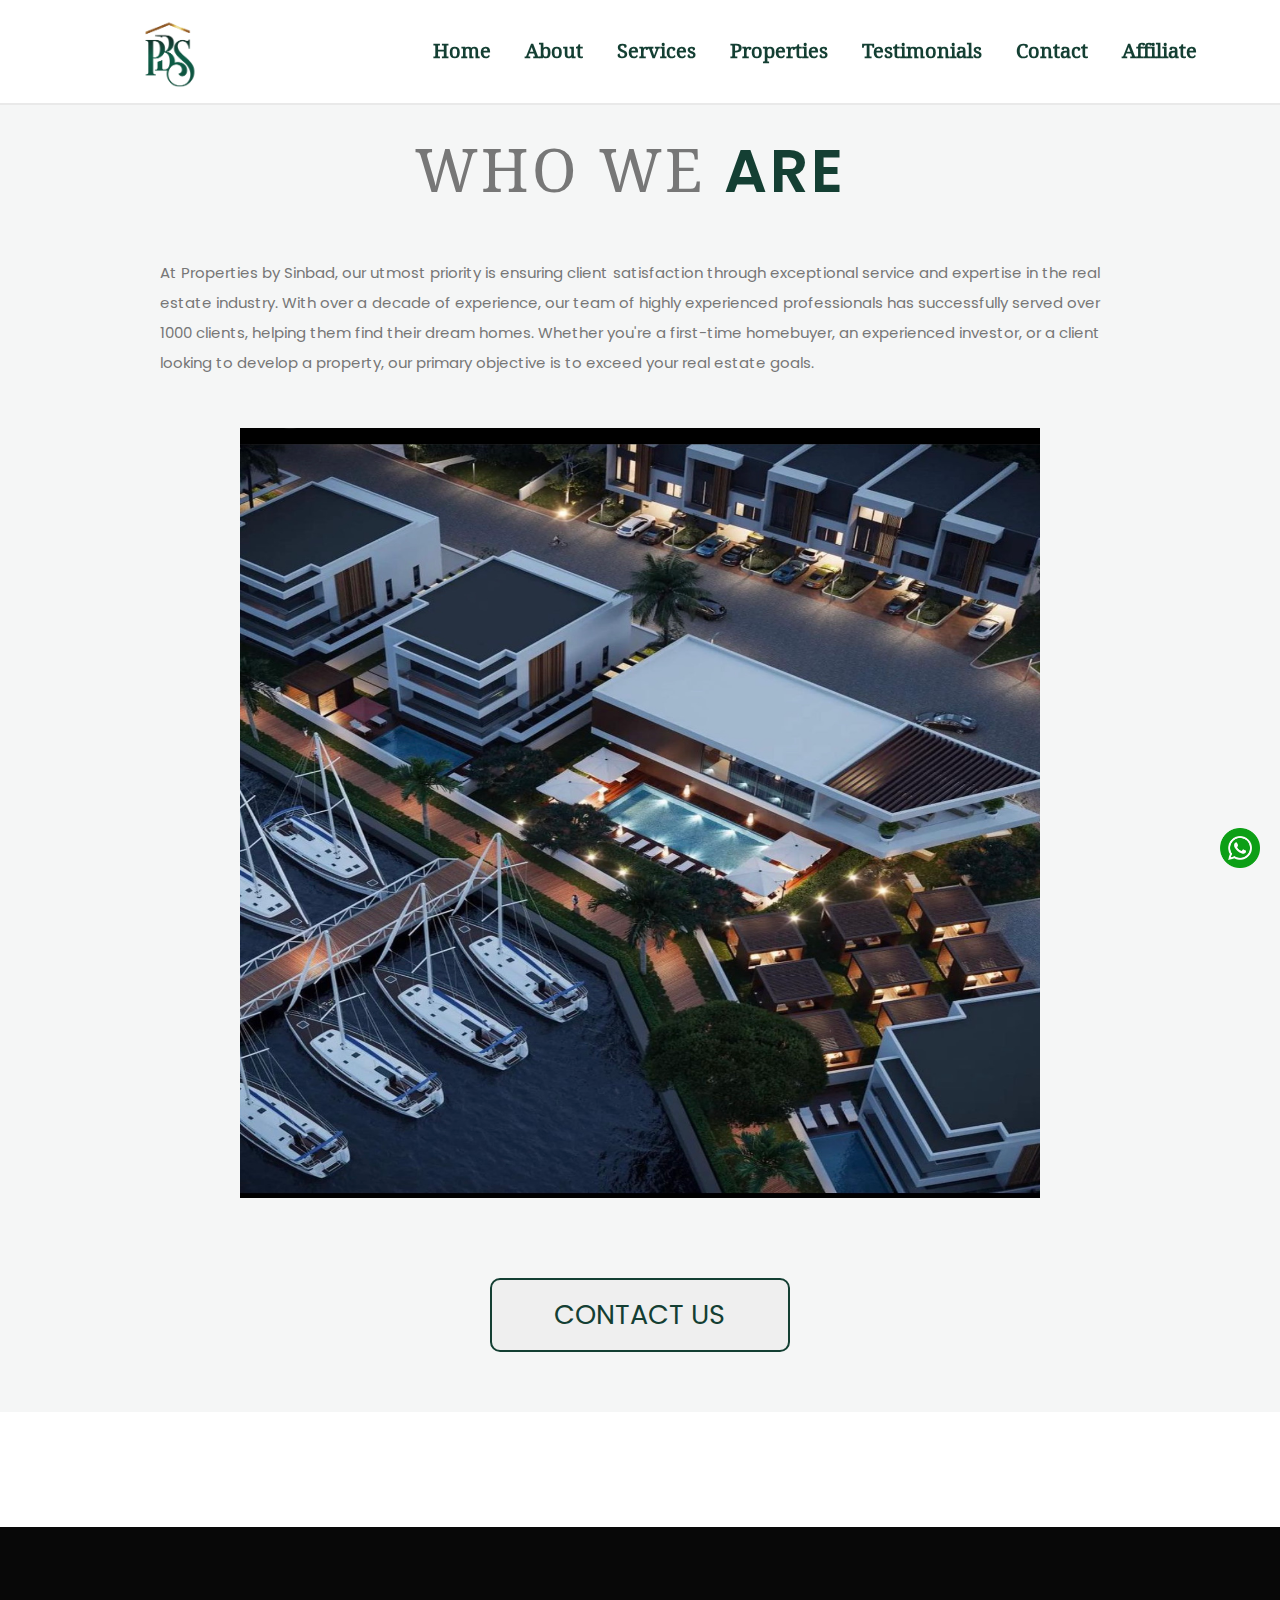
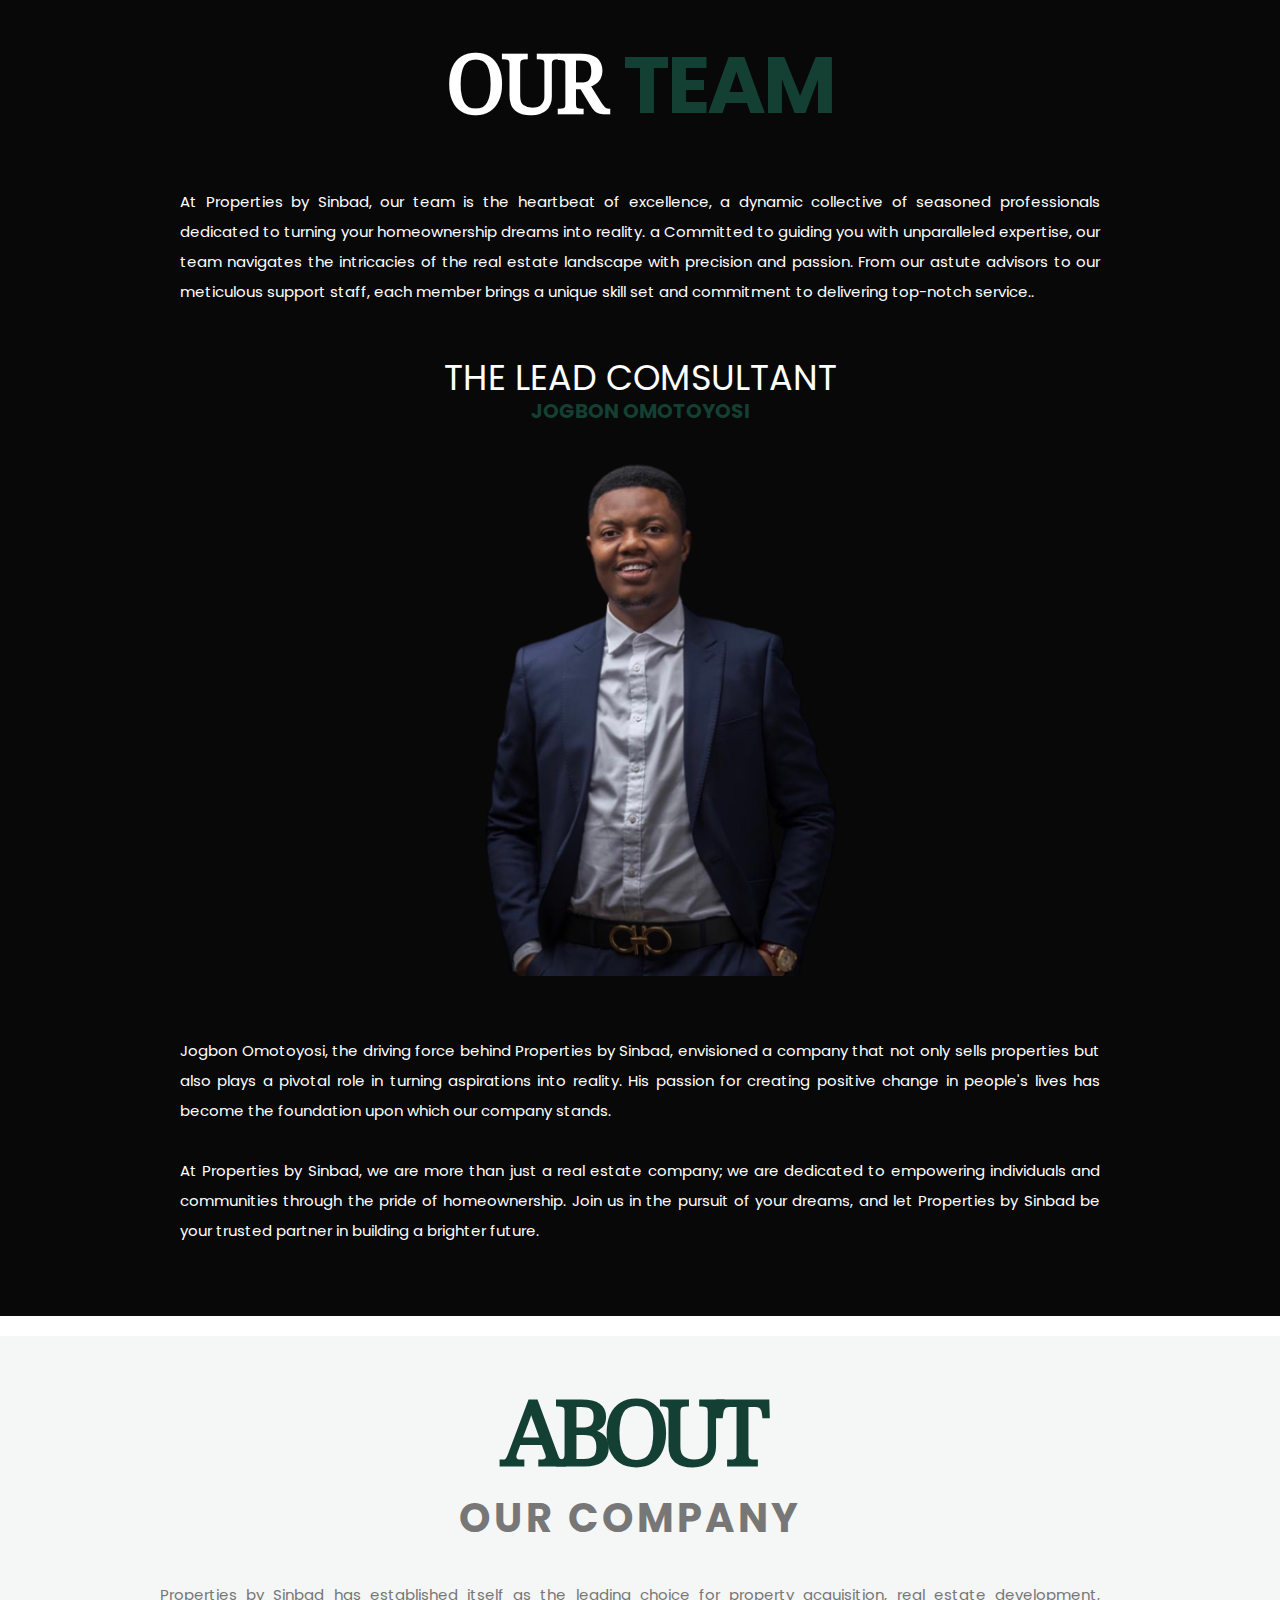
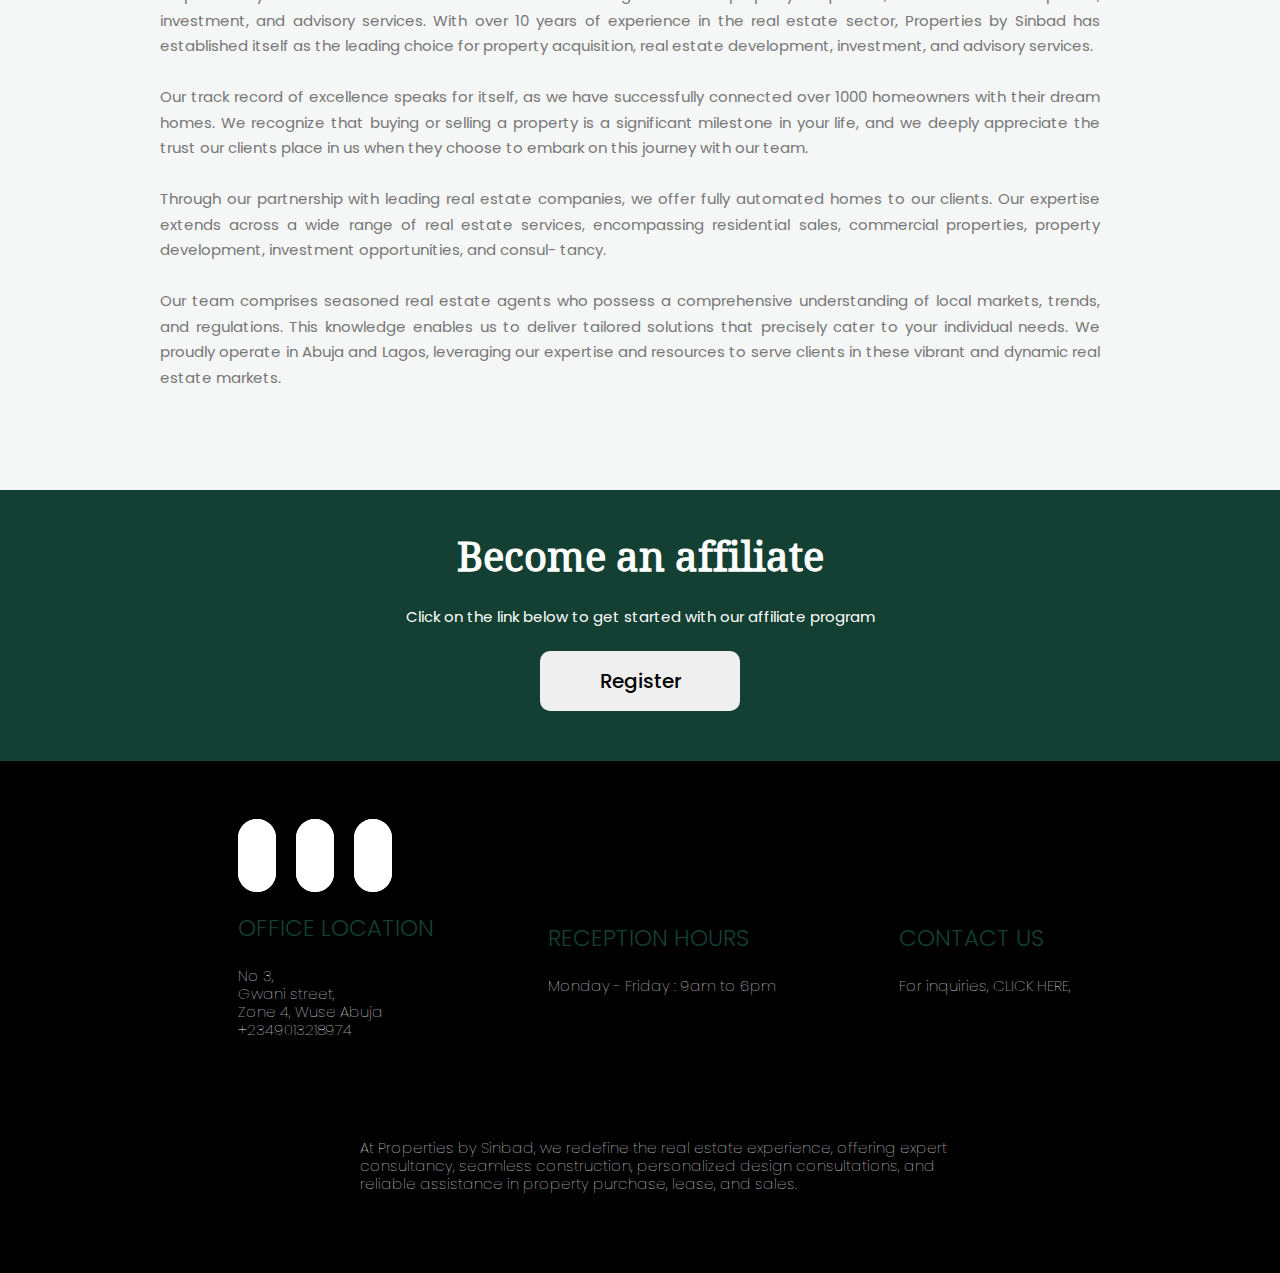
==== commit ee49e6a7: "Update about.html" ====
--- a/about.html
+++ b/about.html
@@ -17,7 +17,7 @@
         <title>
   PROPERTIES BY SINBAD || PBS
         </title>
-        <link rel="icon" type="image/png" href="/assets/images/logo 3.jpg">
+        <link rel="icon" type="image/png" href="/assets/images/stop.png">
         <link rel="preconnect" href="https://fonts.googleapis.com">
 <link rel="preconnect" href="https://fonts.gstatic.com" crossorigin>
 <link href="https://fonts.googleapis.com/css2?family=Satisfy&display=swap" rel="stylesheet">
--- a/assets/css/style.css
+++ b/assets/css/style.css
@@ -1,6 +1,8 @@
 /* Google Fonts - Poppins */
 @import url("https://fonts.googleapis.com/css2?family=Poppins:wght@300;400;500;600;700&display=swap");
 
+
+  @import url('https://fonts.googleapis.com/css2?family=Noto+Serif+Balinese&display=swap');
 
 
   @import url('https://fonts.googleapis.com/css2?family=Dancing+Script:wght@500;600;700&family=Lobster&family=Lobster+Two&display=swap');
@@ -11,6 +13,7 @@
   font-family: 'Dancing Script', cursive;
   font-family: 'Lobster', sans-serif;
   font-family: 'Lobster Two', sans-serif;
+  font-family: 'Noto Serif Balinese', serif;
 */
 
 
@@ -28,12 +31,14 @@
 
 
 :root {
-  --main-color:rgb(10, 144, 10);
-  --dark-main-color:rgb(6, 95, 6);
-  --font-1:'Lobster Two', sans-serif;
+  --gold-color:rgb(213 175 92);
+  --main-color:rgb(20 63 51);
+  --dark-main-color:rgb(20 63 51);
+  --font-1:'Noto Serif Balinese', serif;
   --font-2: 'Dancing Script', cursive;
   --font-3: 'Lobster Two', sans-serif;
   }
+
 
 
 
@@ -345,7 +350,7 @@
           }
       
           .text-child h5{
-          color: var(--main-color);
+          color: var(--gold-color);
           font-size: 17px;
           font-family: var(--font-1);
           }
@@ -369,8 +374,8 @@
           border-radius: 5px;
           width: 200px;
           font-size: 14px;
-          color: var(--main-color);
-          border:2px solid var(--main-color);
+          color: var(--gold-color);
+          border:2px solid var(--gold-color);
           font-weight: bold;
           
       }
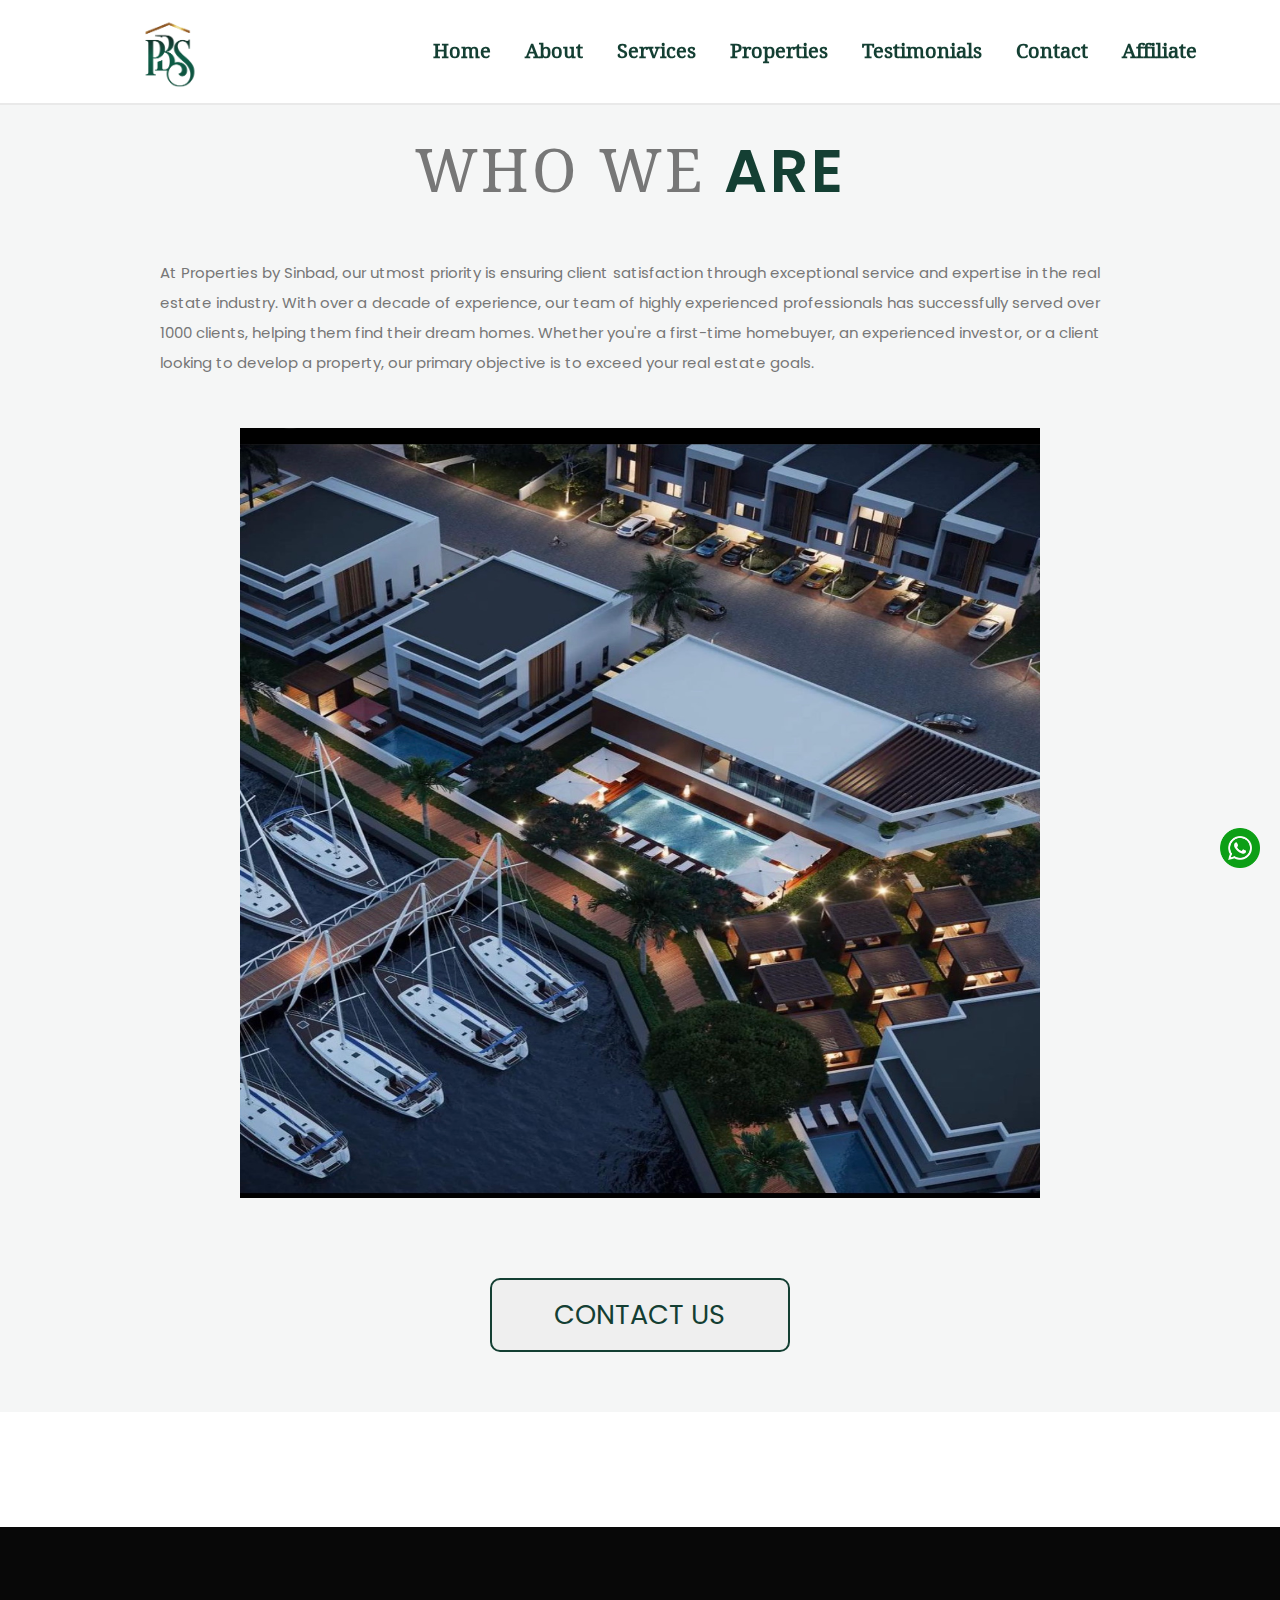
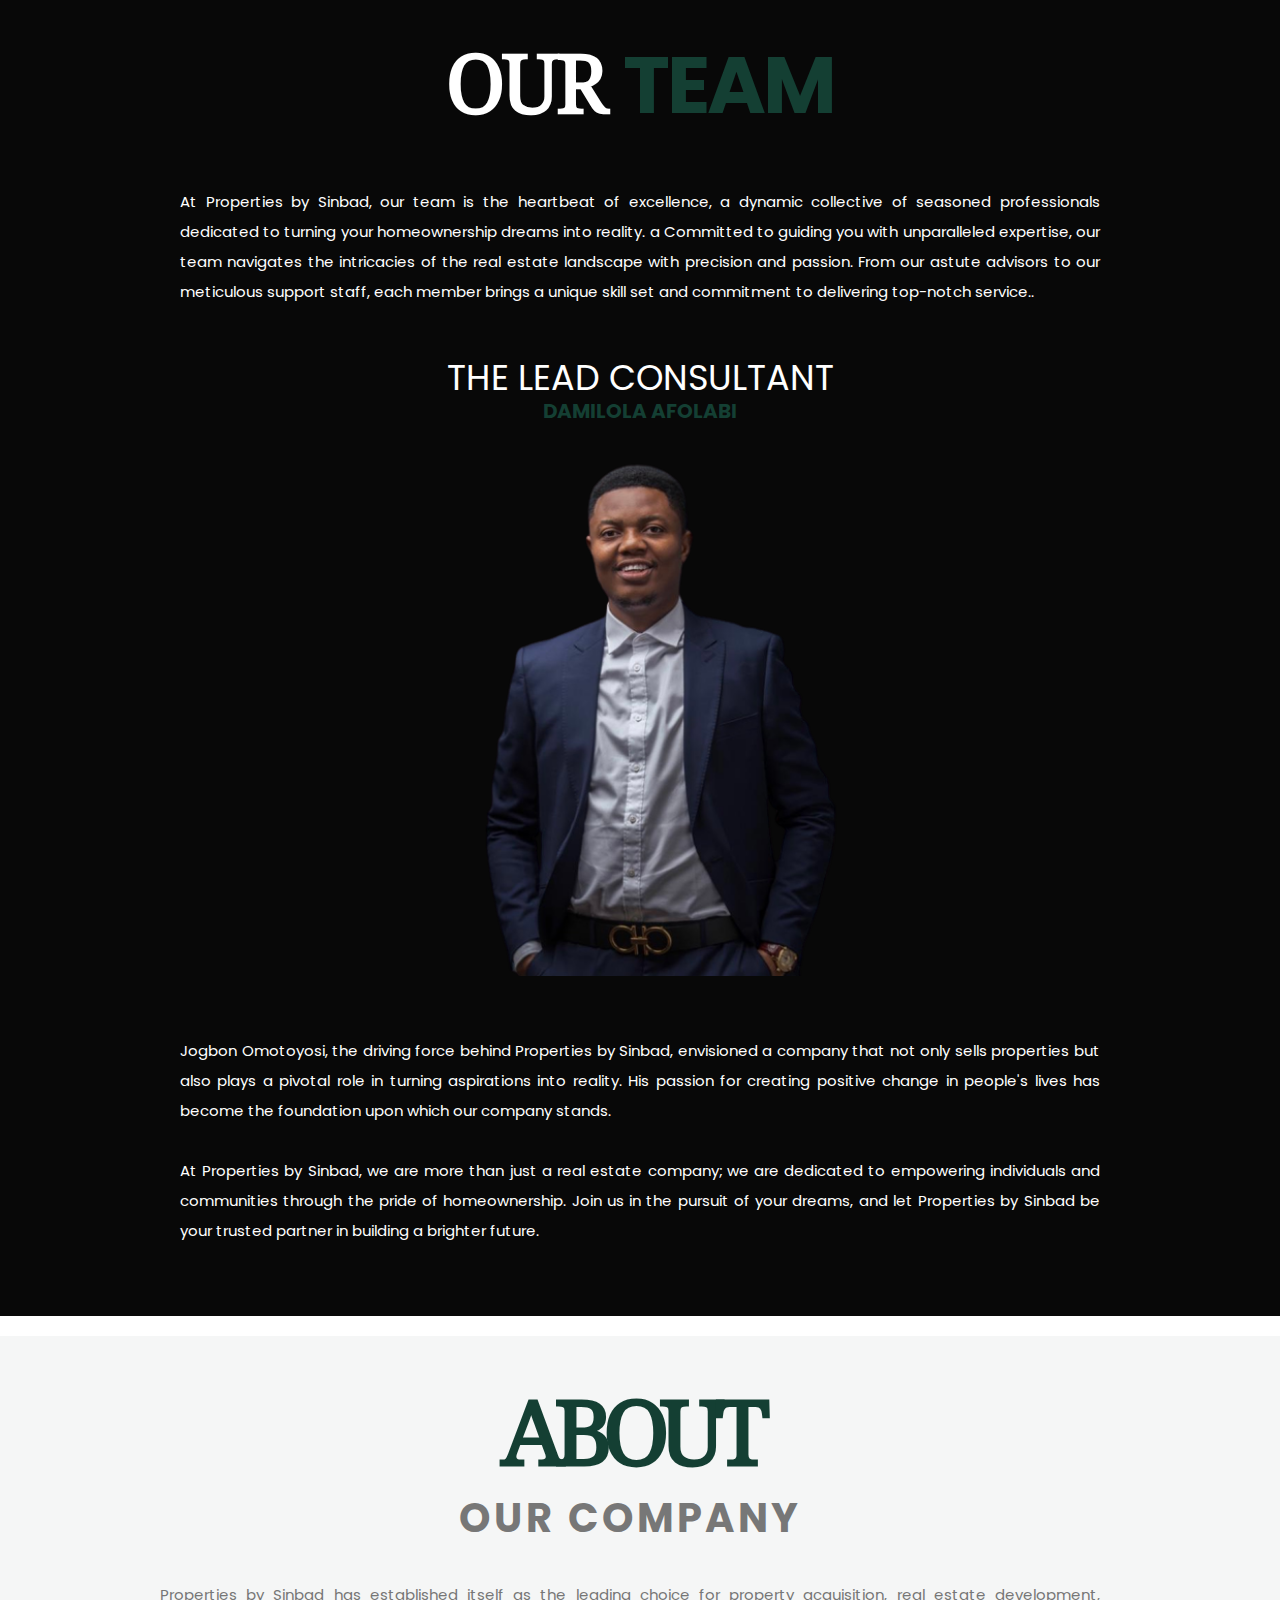
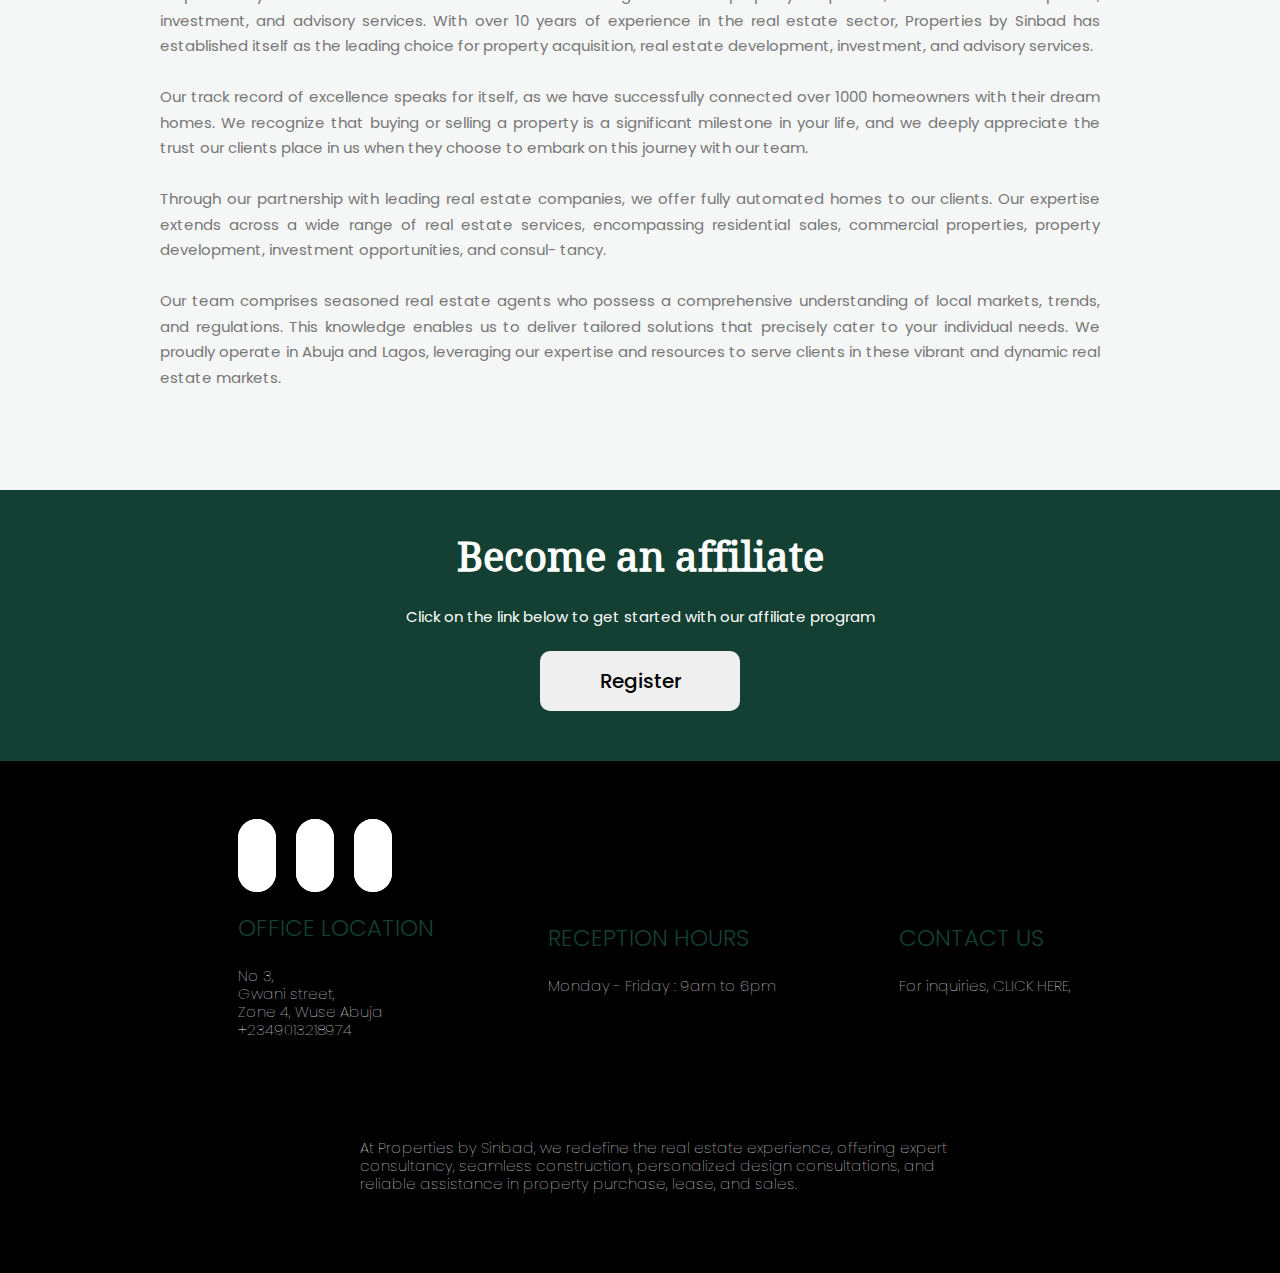
==== commit ab184fa4: "Update about.html" ====
--- a/about.html
+++ b/about.html
@@ -161,8 +161,8 @@
 
       <div class="abt-ceo">
 
-<h2 style="text-align: center;"> THE LEAD COMSULTANT</h2>
-<h4>JOGBON OMOTOYOSI</h4>
+<h2 style="text-align: center;"> THE LEAD CONSULTANT</h2>
+<h4>DAMILOLA AFOLABI</h4>
 
 <img src="assets/images/IMG_0789.PNG" width="100%">
 
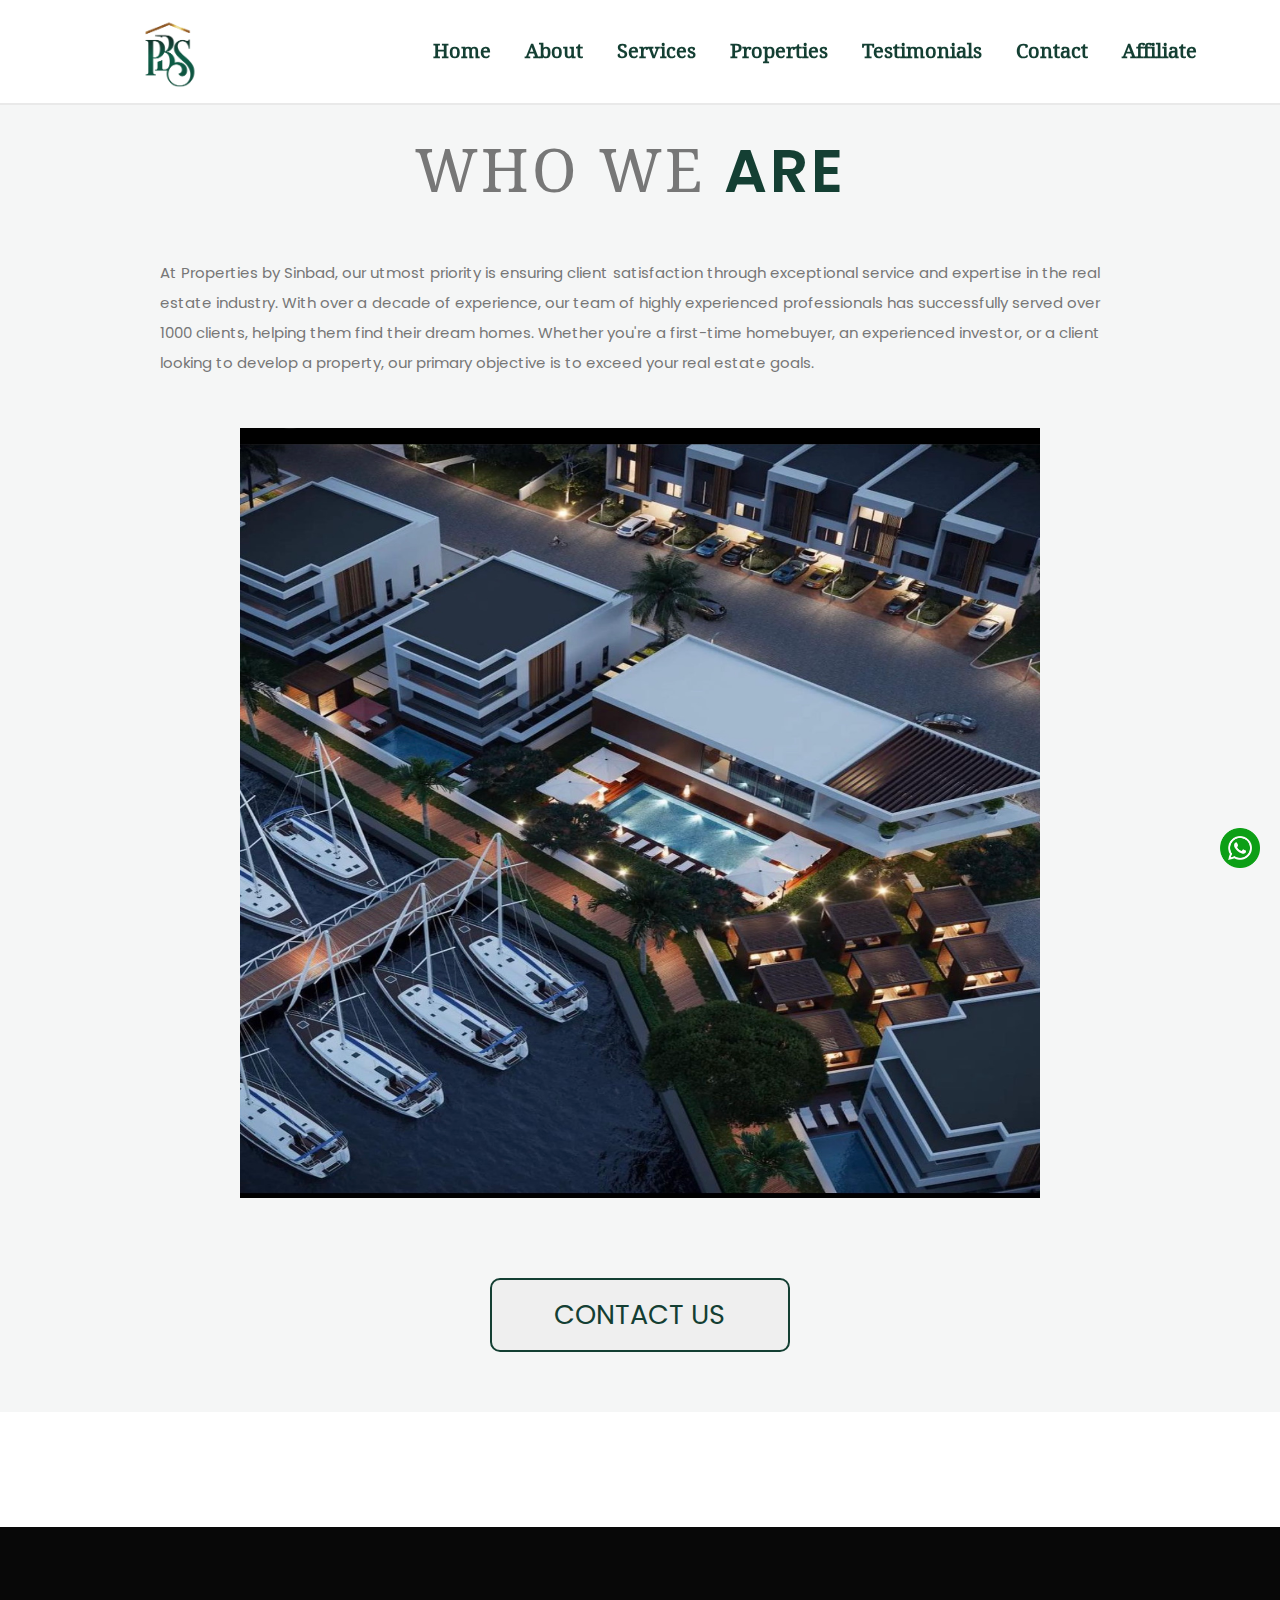
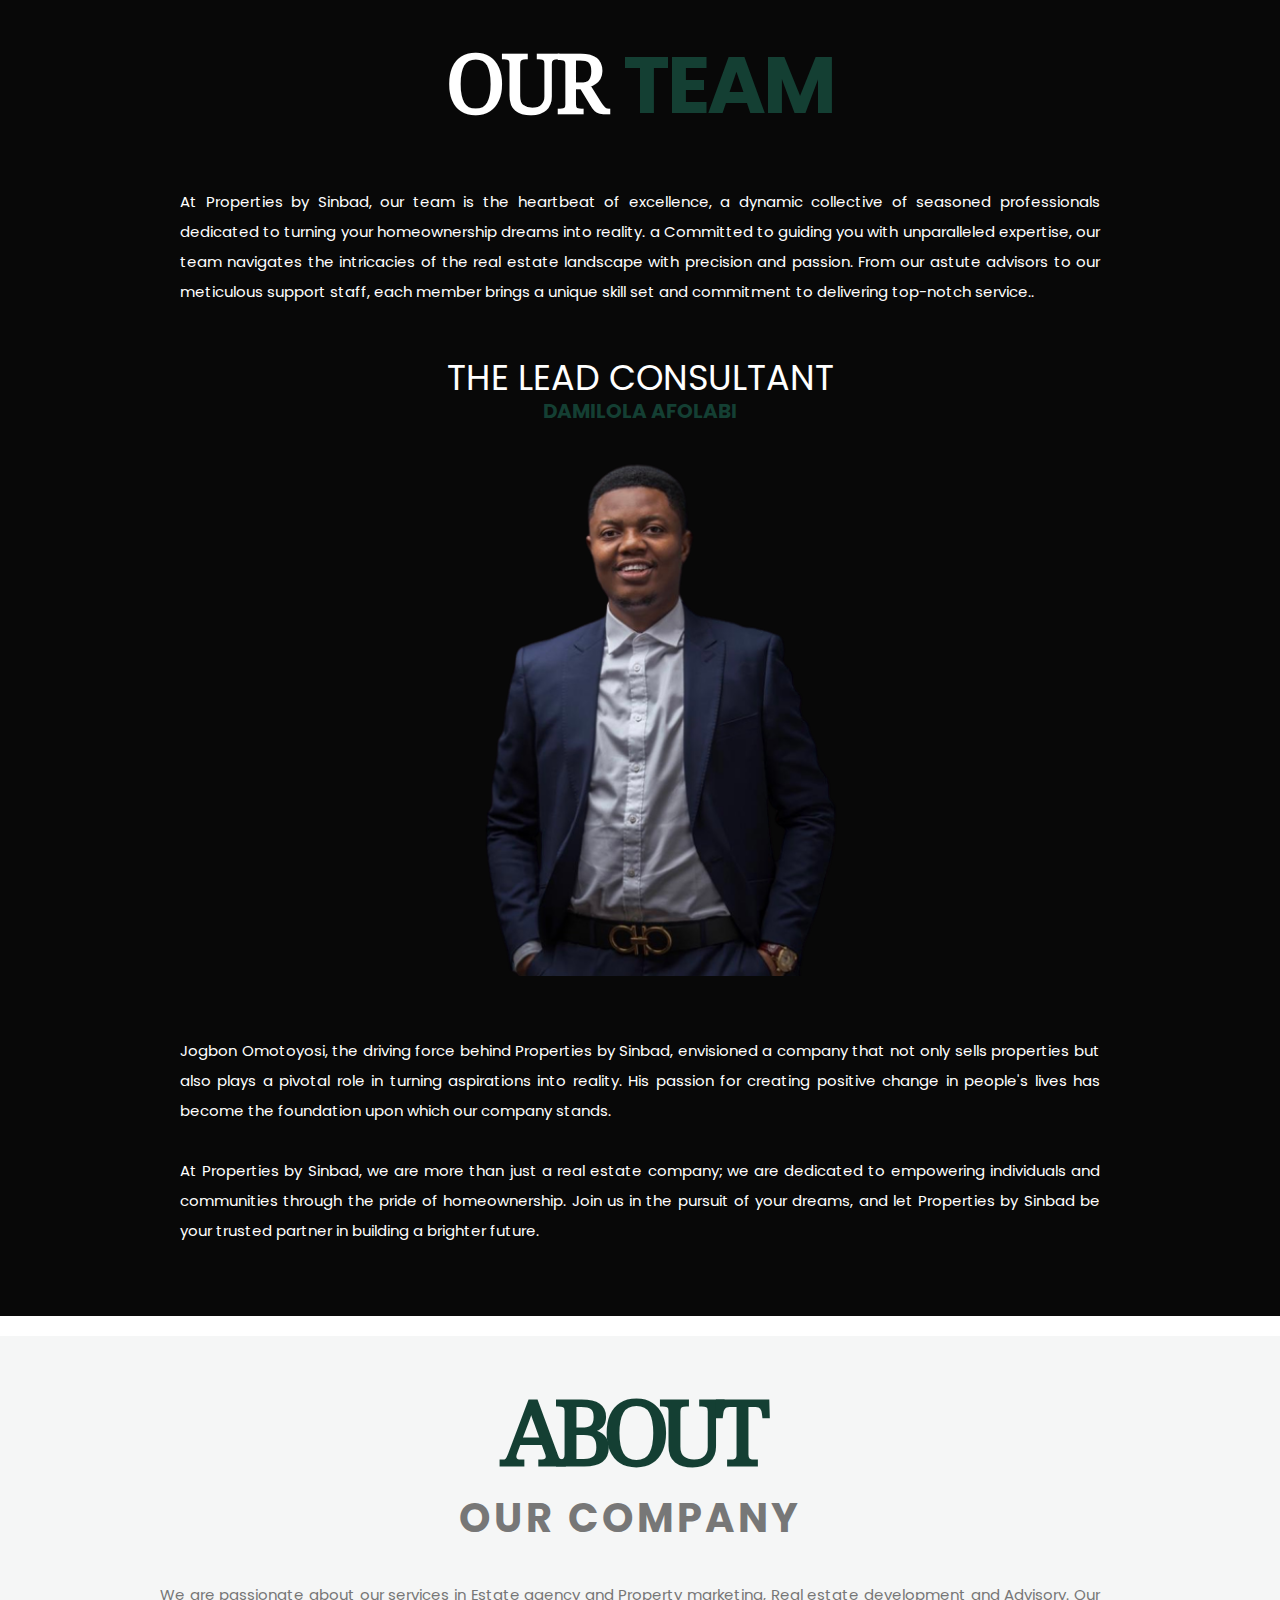
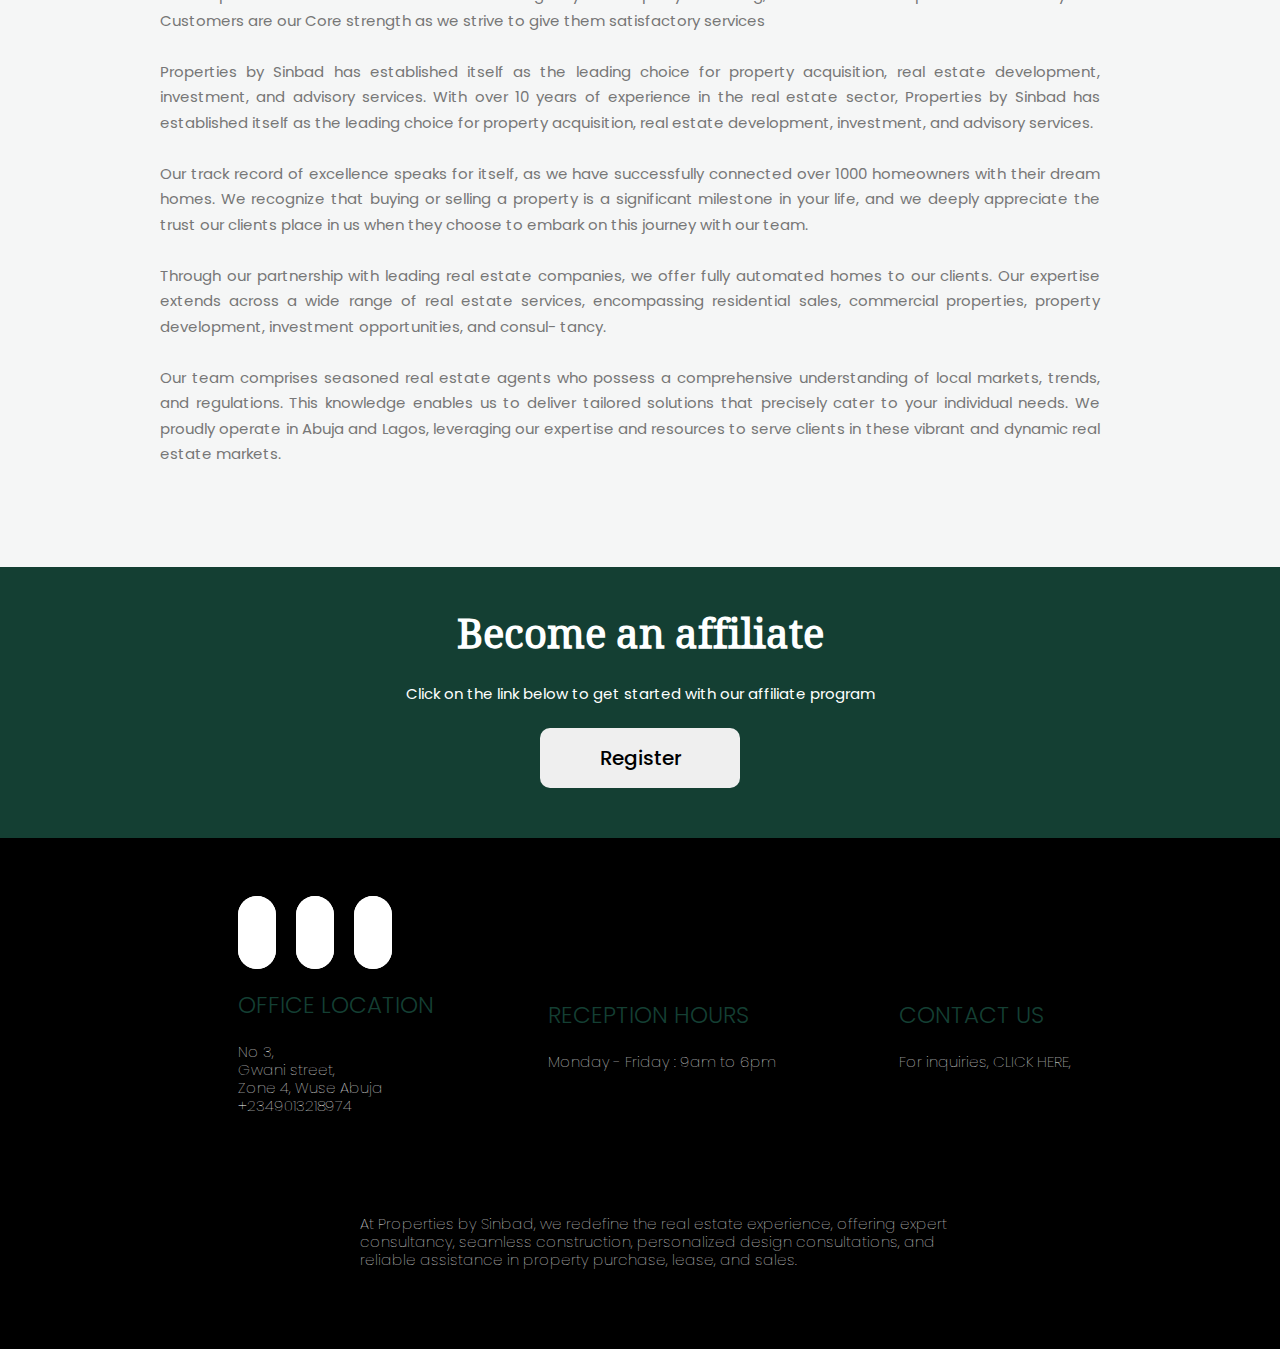
==== commit e8477186: "Update about.html" ====
--- a/about.html
+++ b/about.html
@@ -206,7 +206,11 @@
     OUR COMPANY
 </h1>
 
-<p>Properties by Sinbad has established itself as the leading choice for property acquisition, real estate development, investment, and advisory services.
+<p> We are passionate about our services in Estate agency and Property marketing, Real estate development and Advisory.
+   Our Customers are our Core strength as we strive to give them satisfactory services
+  
+   <br> <br>
+  Properties by Sinbad has established itself as the leading choice for property acquisition, real estate development, investment, and advisory services.
   With over 10 years of experience in the real estate sector, Properties by Sinbad has established itself as the leading choice for property acquisition,
    real estate development, investment, and advisory services. <br> <br>
    
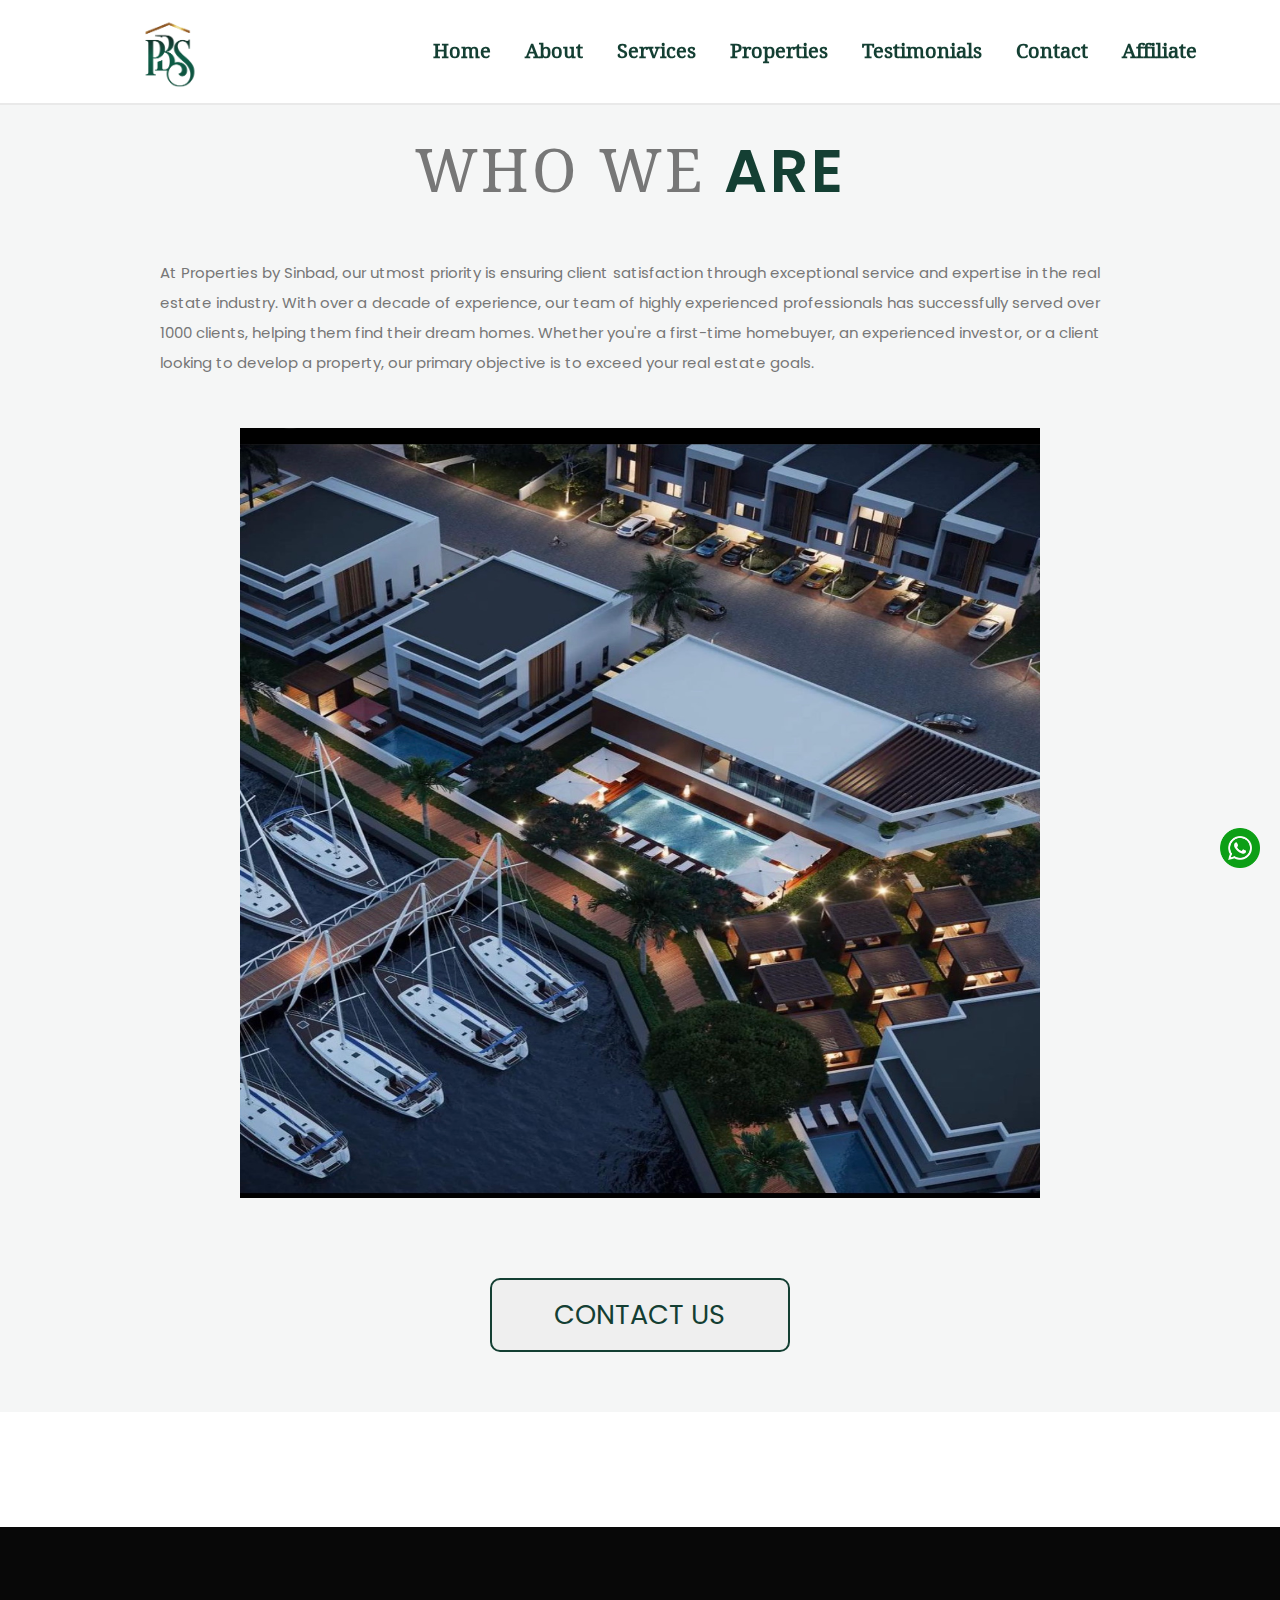
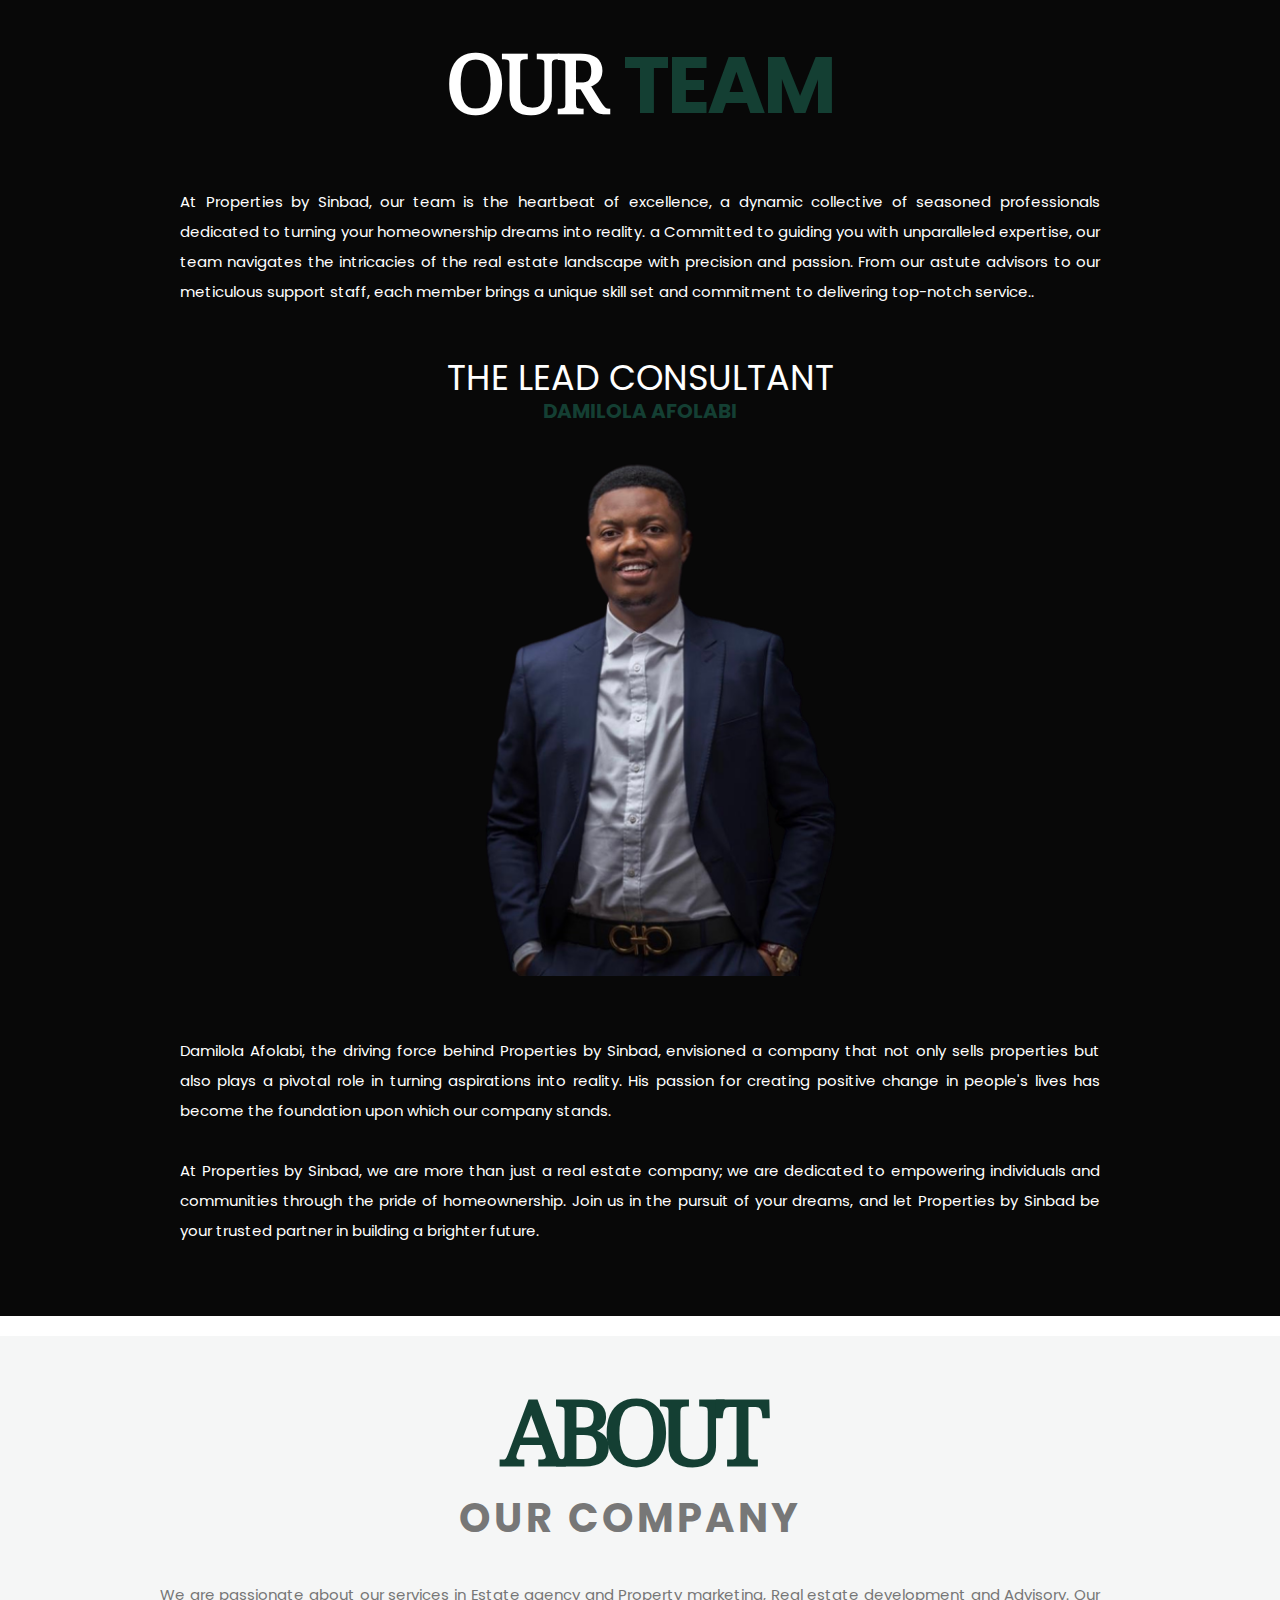
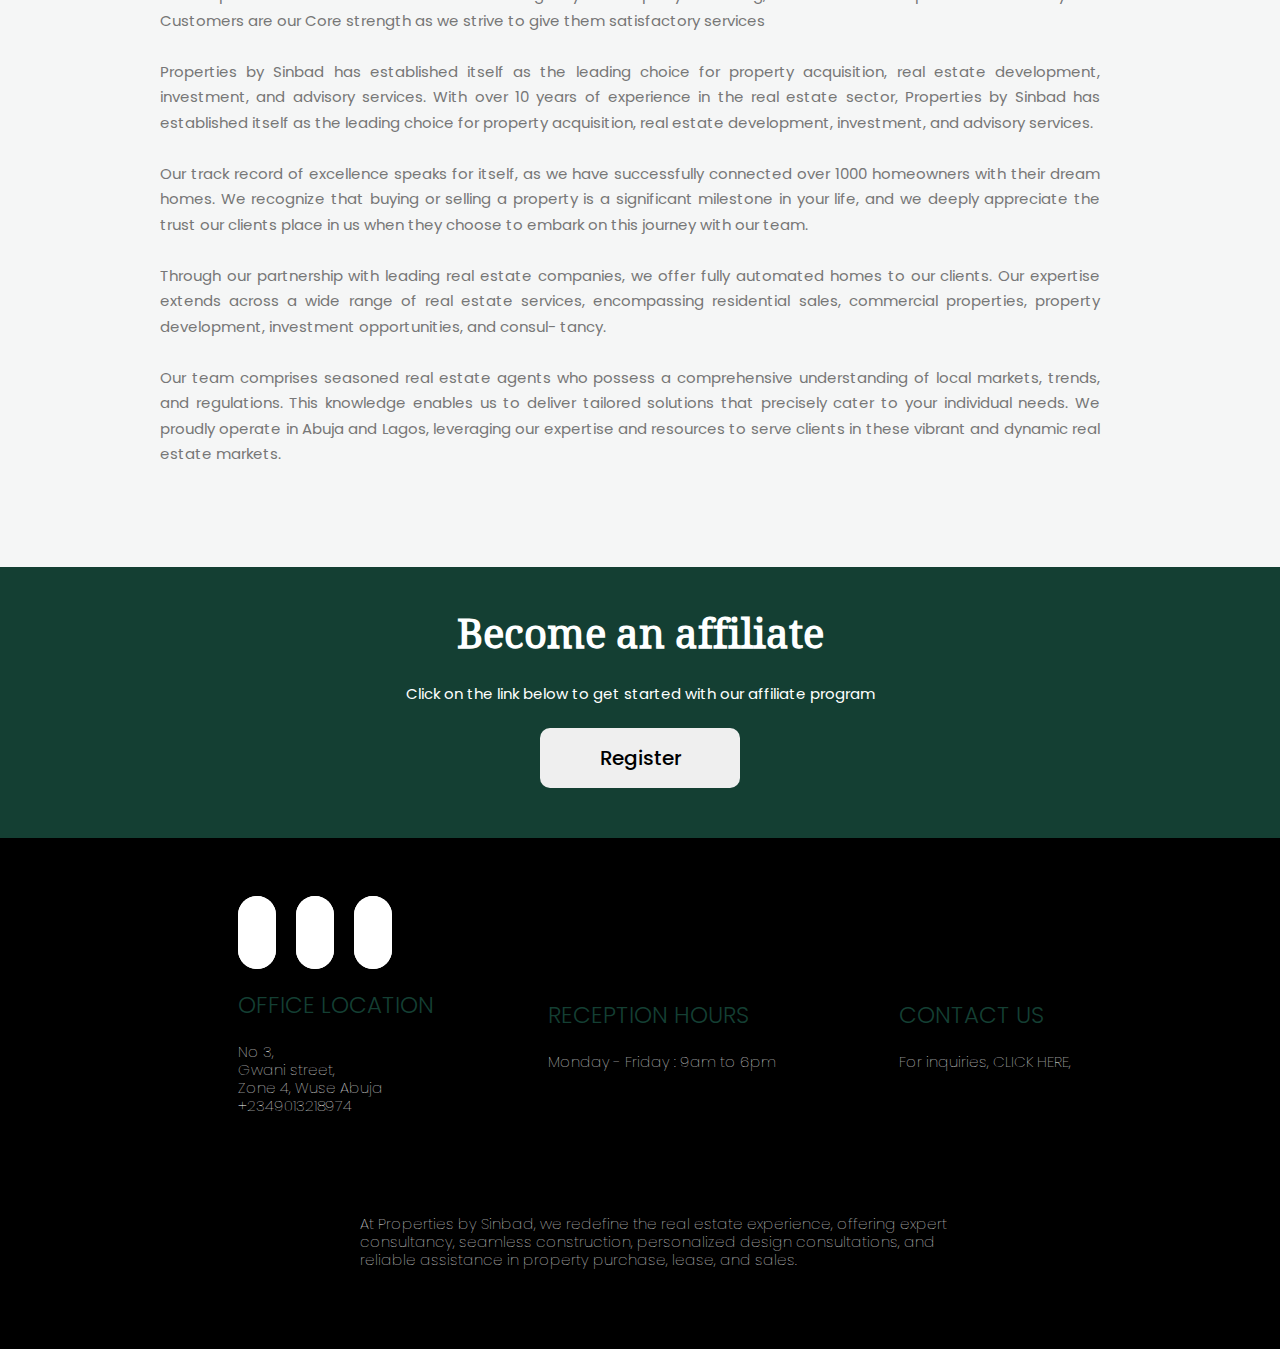
==== commit 2a766942: "Update about.html" ====
--- a/about.html
+++ b/about.html
@@ -166,7 +166,7 @@
 
 <img src="assets/images/IMG_0789.PNG" width="100%">
 
-<p>Jogbon Omotoyosi, the driving force behind Properties by Sinbad, envisioned a company that not only sells properties but 
+<p>Damilola Afolabi, the driving force behind Properties by Sinbad, envisioned a company that not only sells properties but 
   also plays a pivotal role in turning aspirations into reality.
    His passion for creating positive change in people's lives has become the foundation upon which our company stands.
 <br> <br>
@@ -175,9 +175,6 @@
     and let Properties by Sinbad be your trusted partner in building a brighter future.
     
     </p>
-
-
-
 
 
       </div>
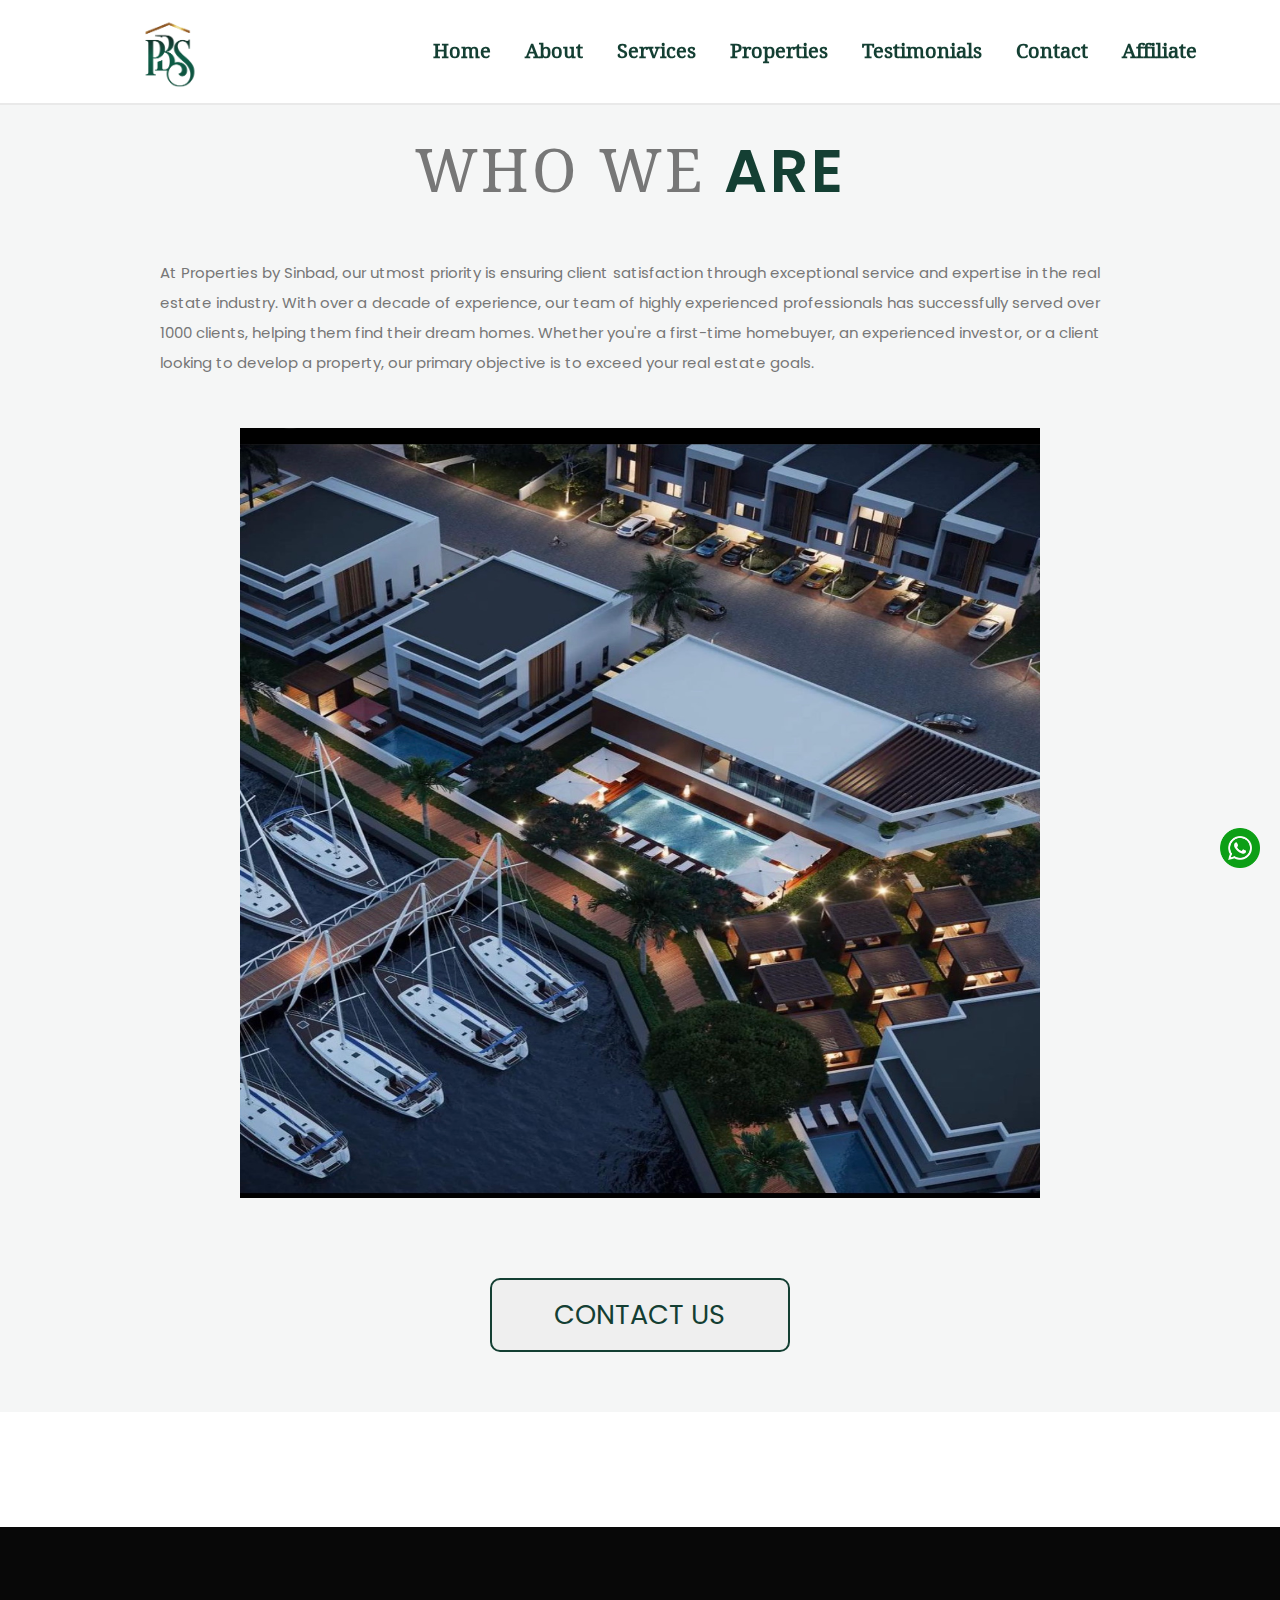
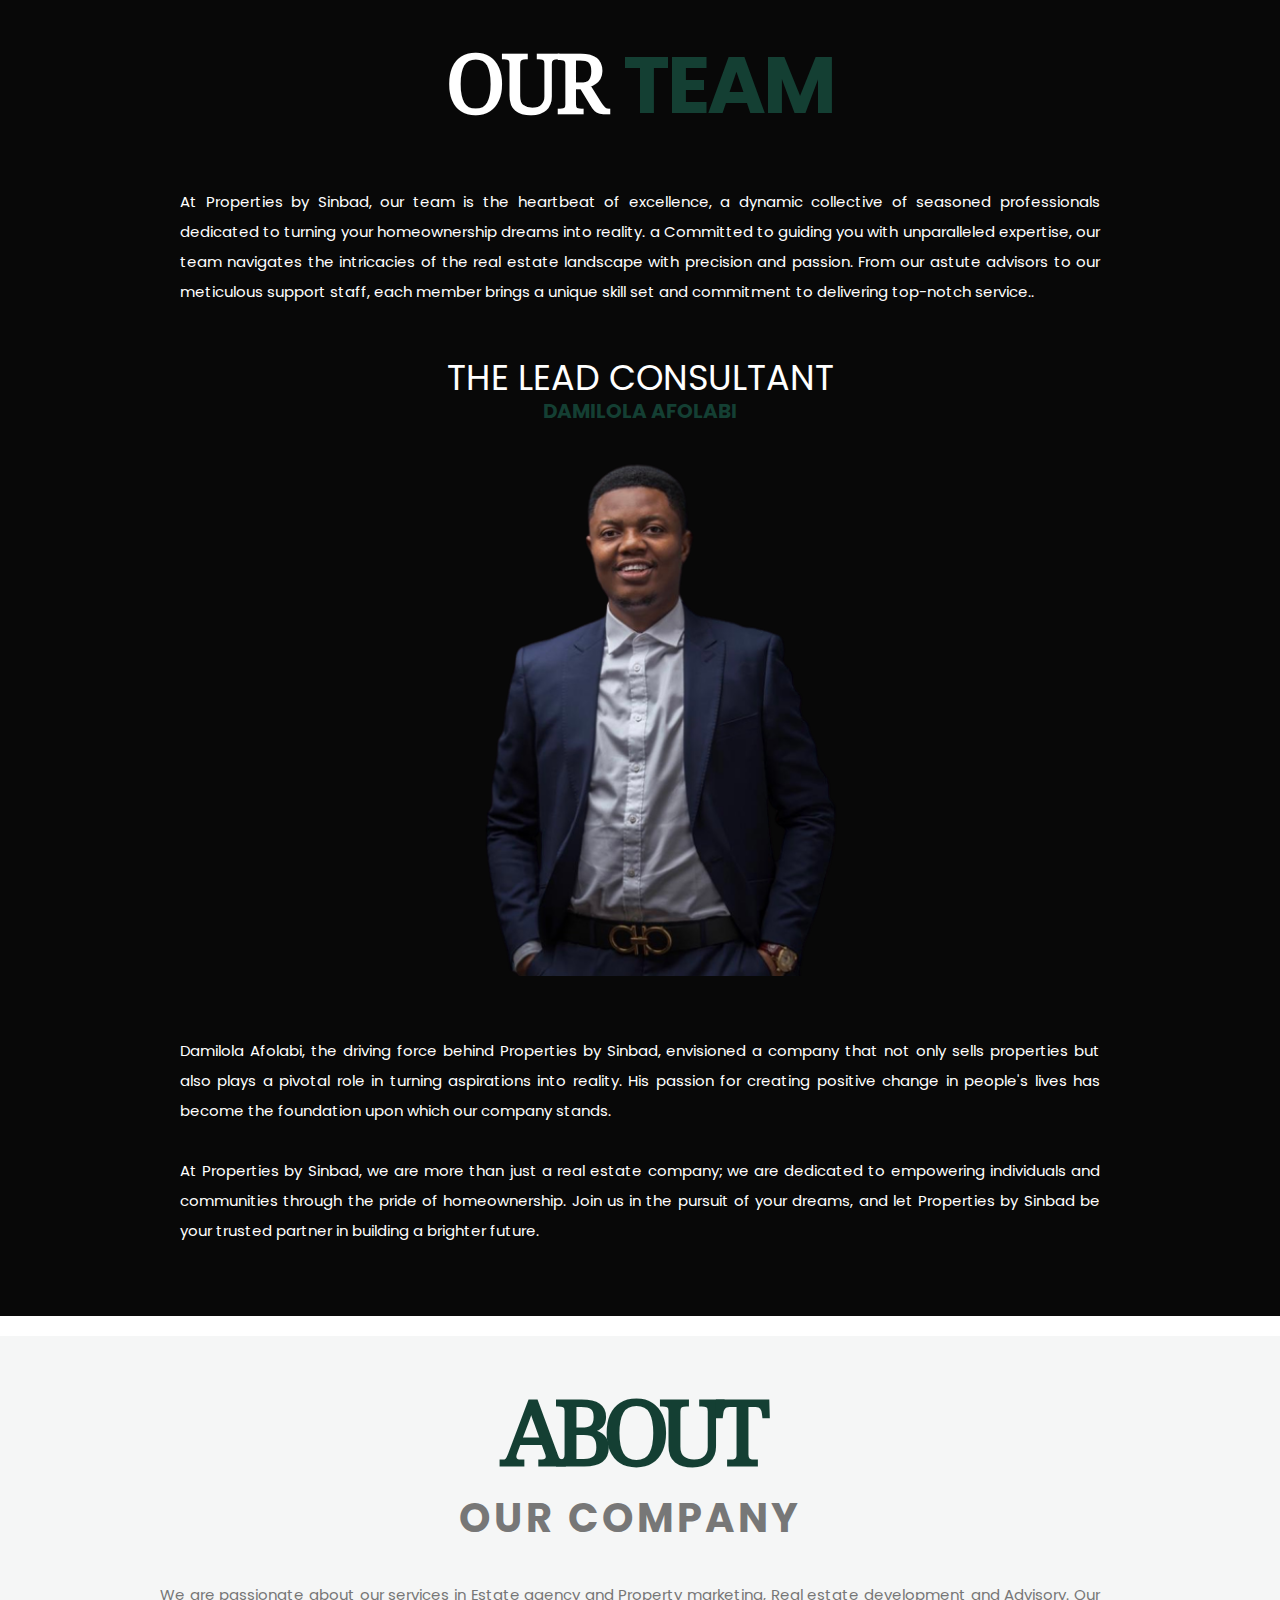
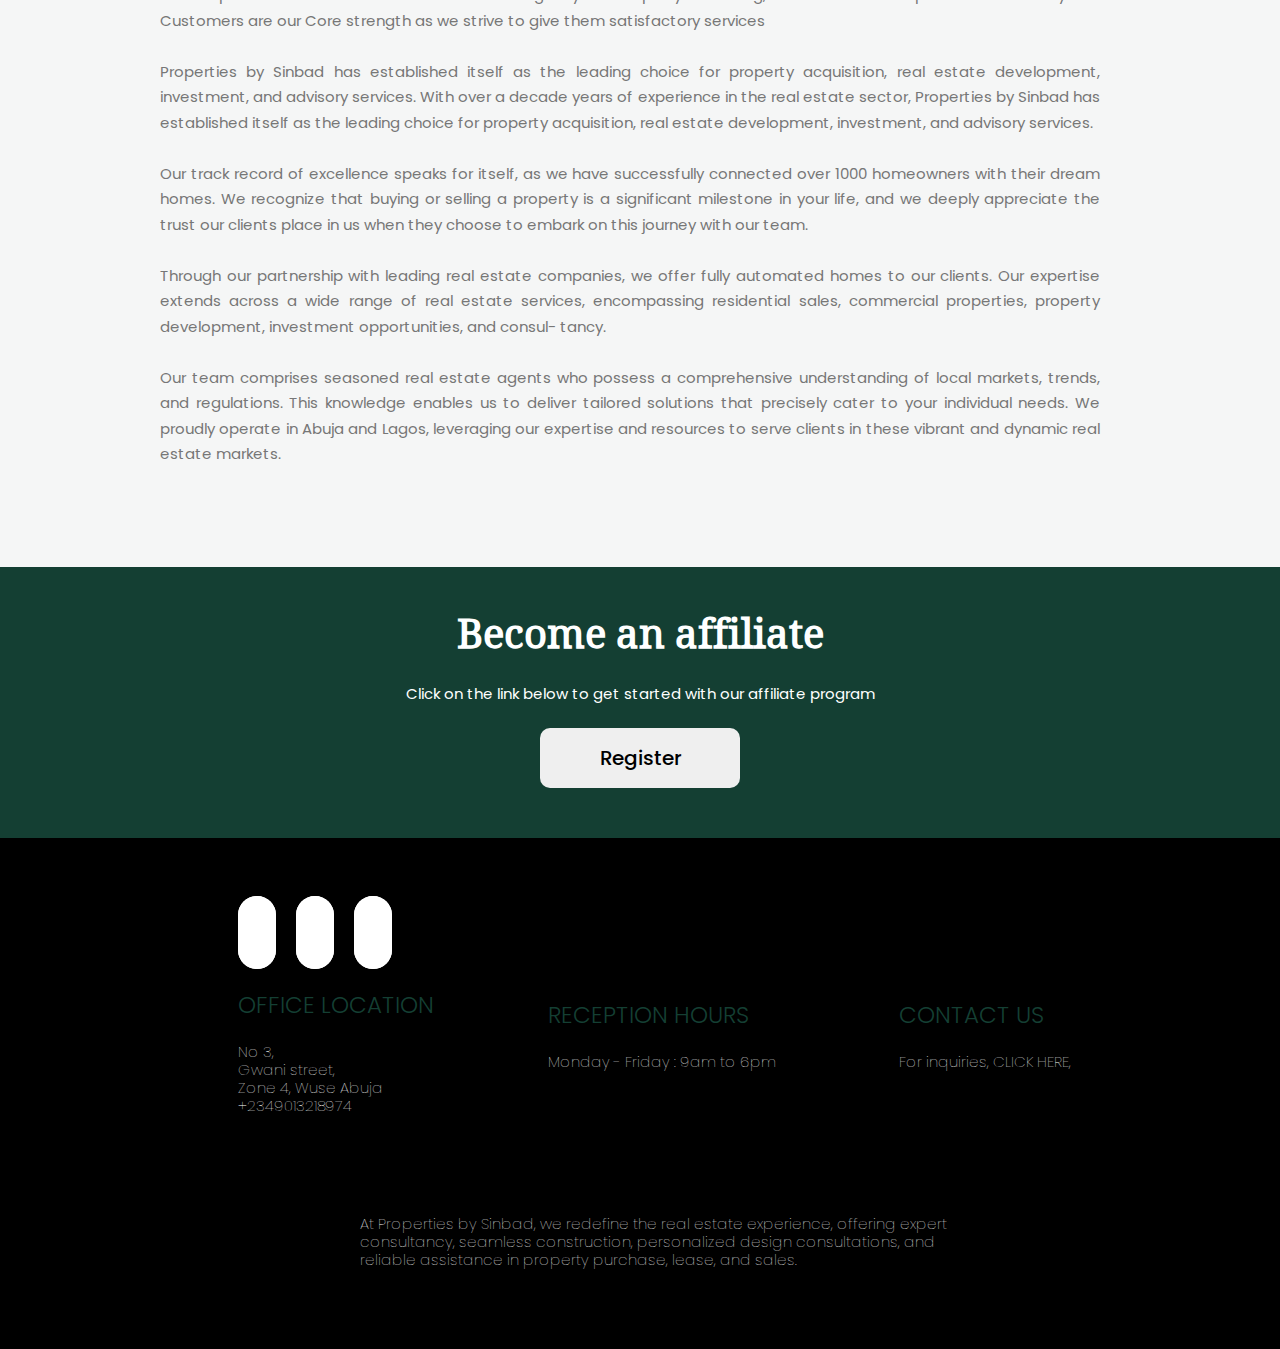
==== commit 8957a131: "Update about.html" ====
--- a/about.html
+++ b/about.html
@@ -208,7 +208,7 @@
   
    <br> <br>
   Properties by Sinbad has established itself as the leading choice for property acquisition, real estate development, investment, and advisory services.
-  With over 10 years of experience in the real estate sector, Properties by Sinbad has established itself as the leading choice for property acquisition,
+  With over a decade years of experience in the real estate sector, Properties by Sinbad has established itself as the leading choice for property acquisition,
    real estate development, investment, and advisory services. <br> <br>
    
    Our track record of excellence speaks for itself, as we have successfully connected over 
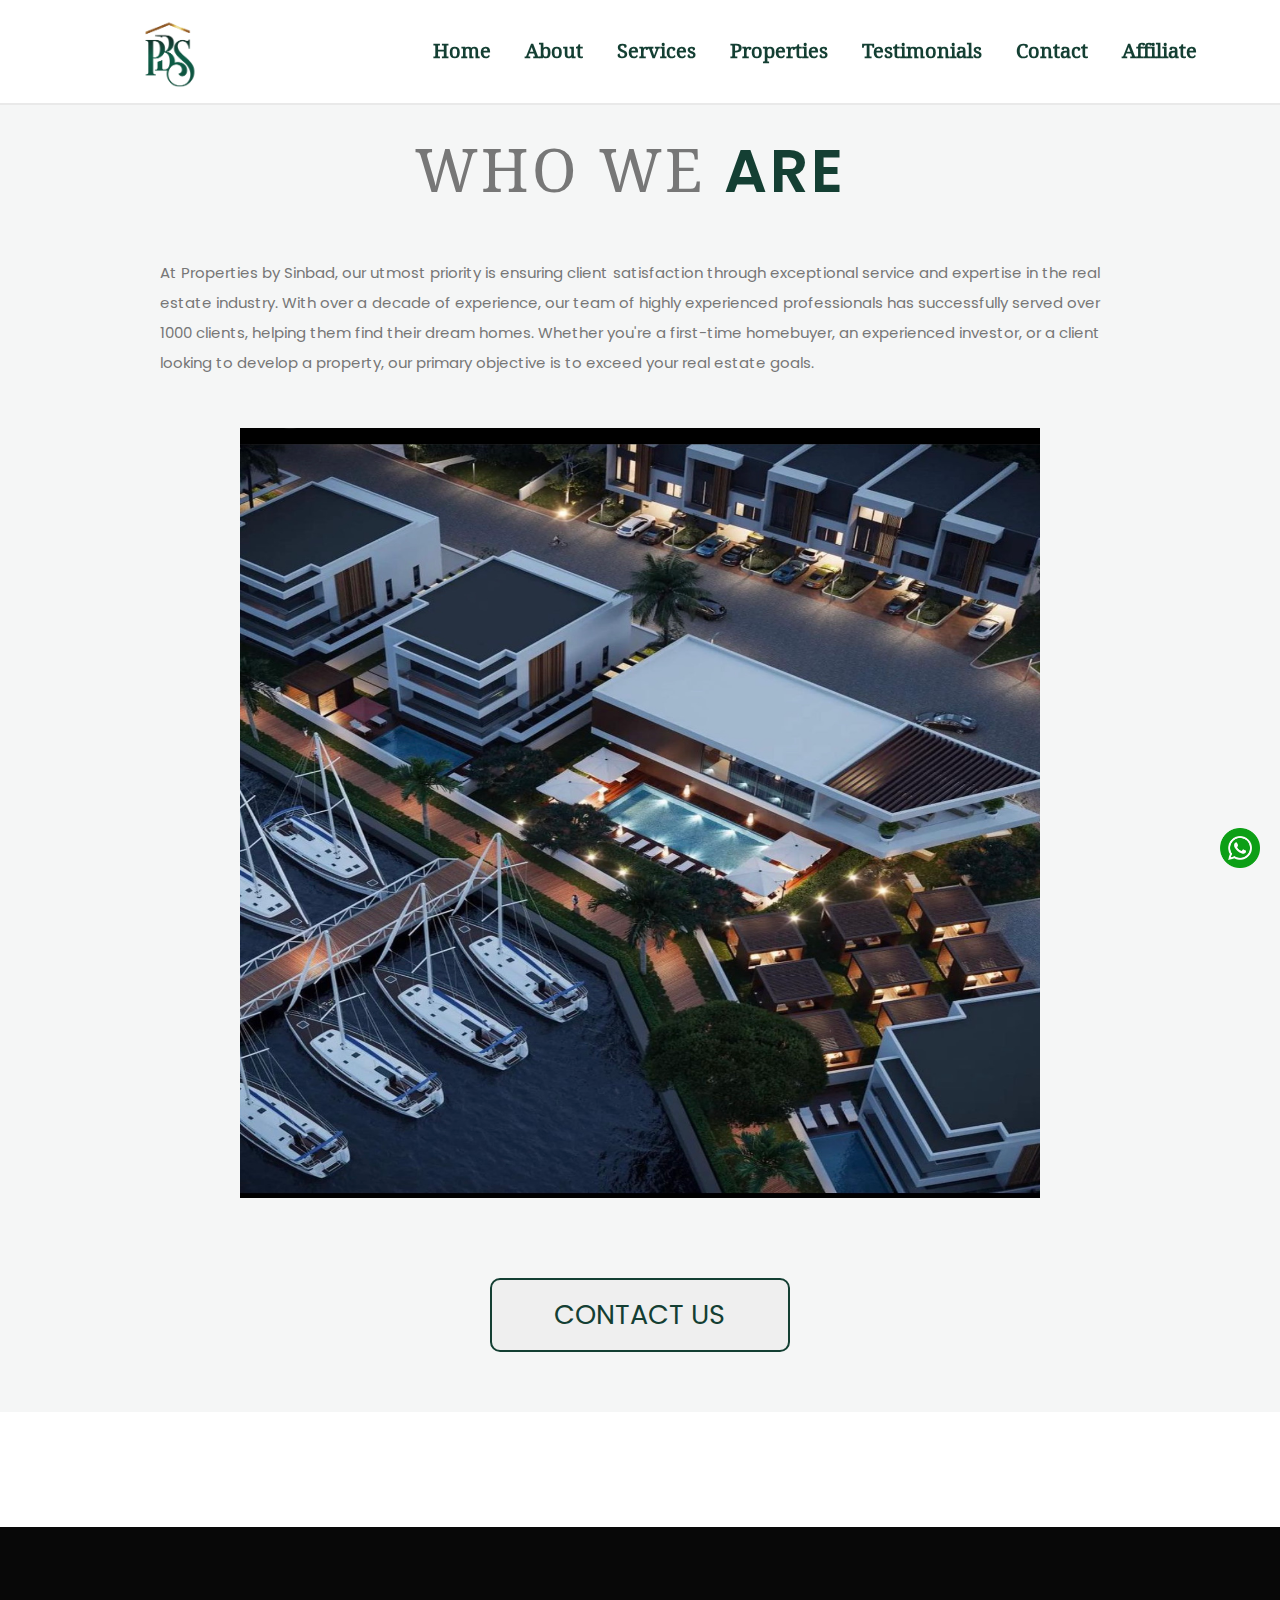
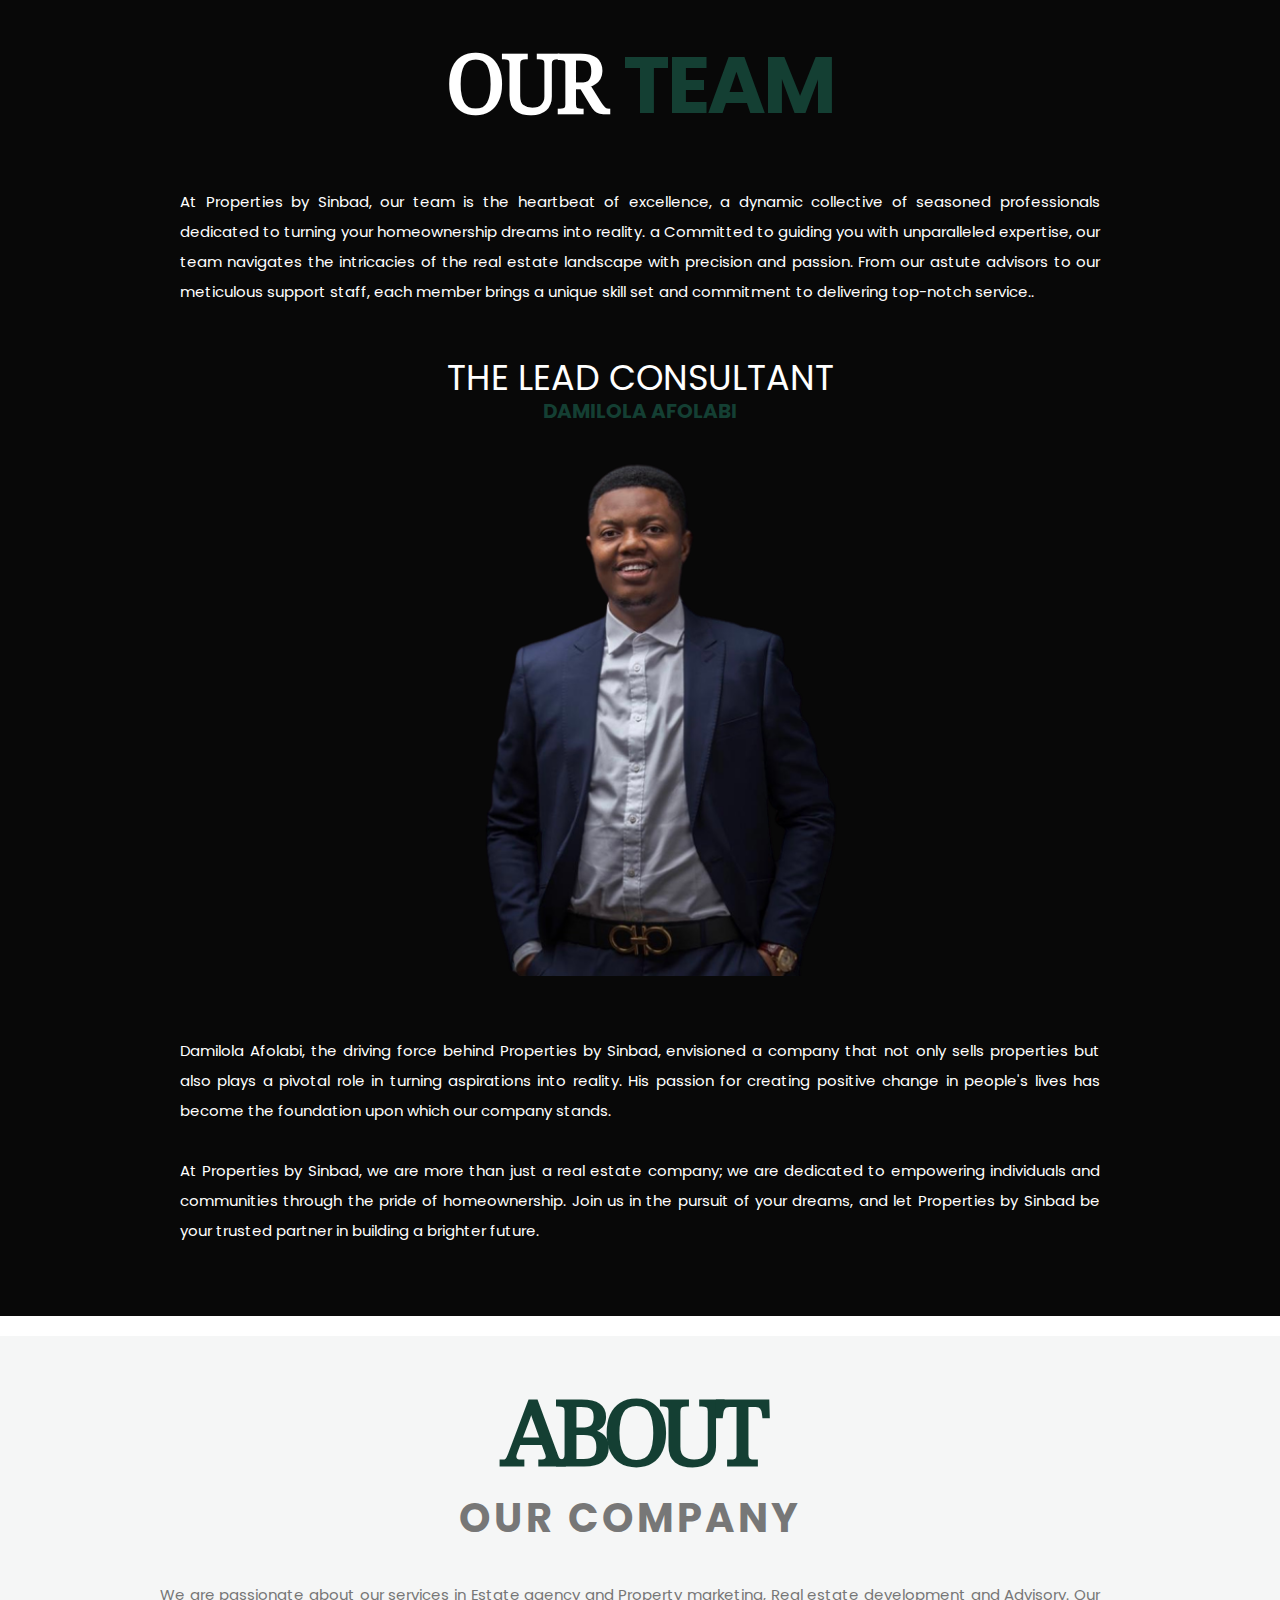
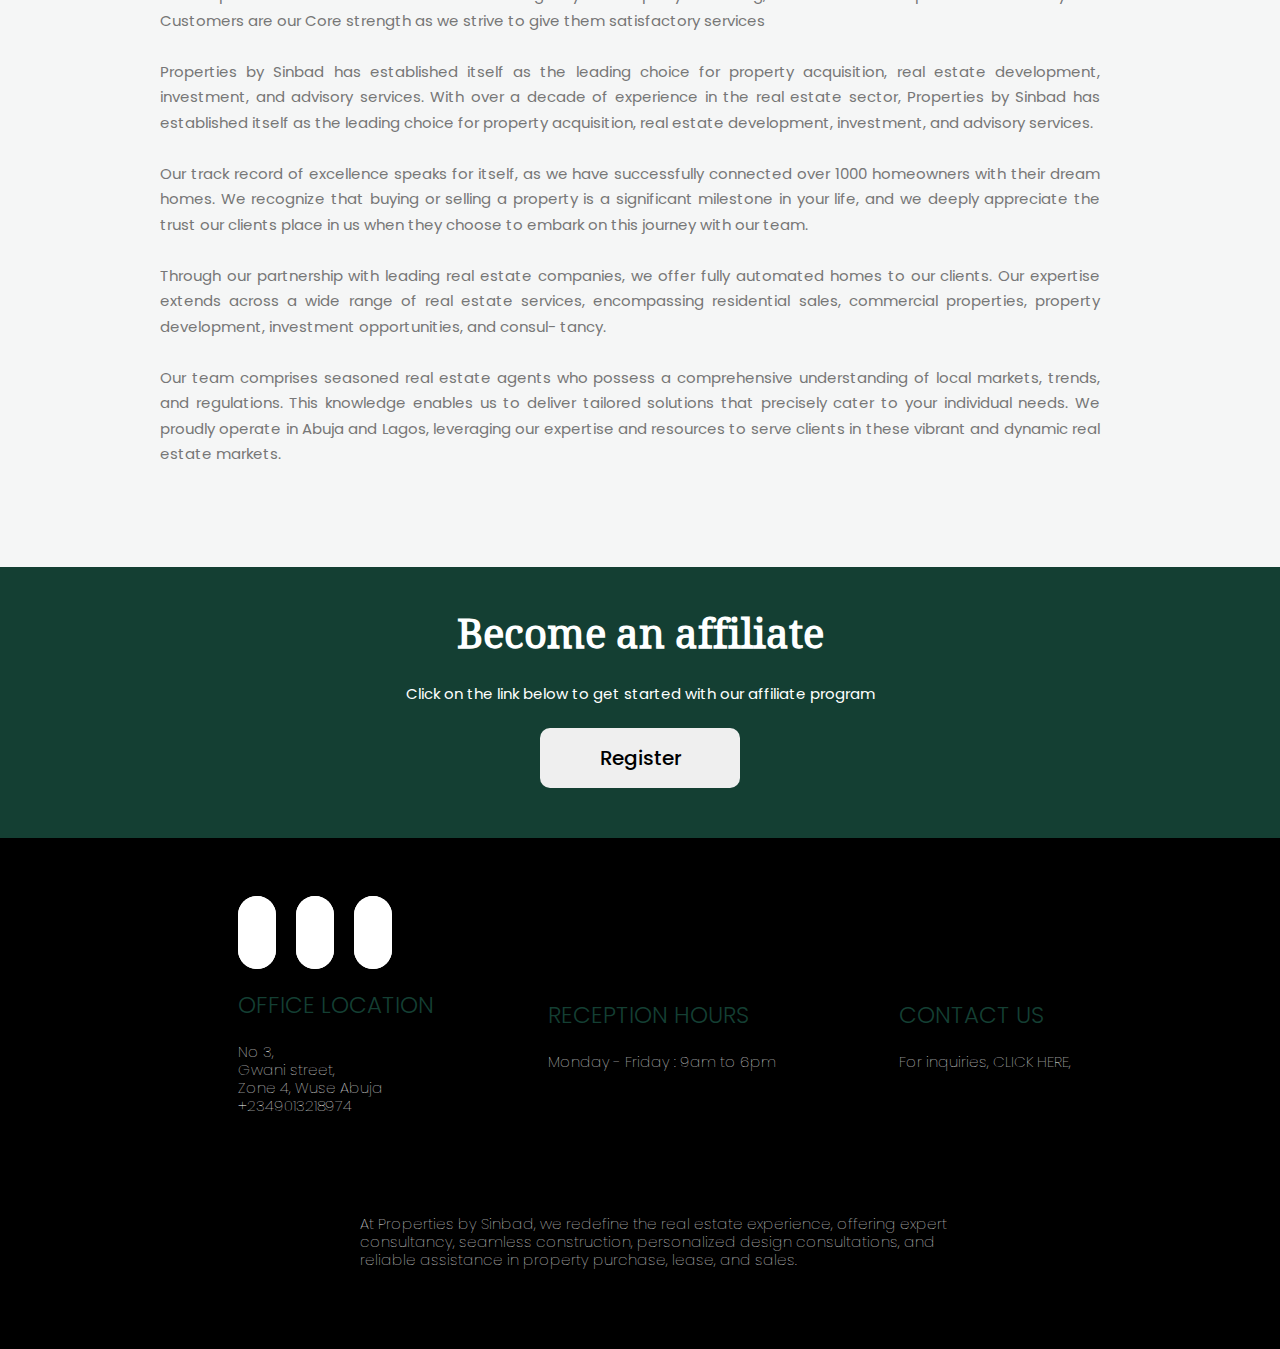
==== commit 6f2ae72f: "Update about.html" ====
--- a/about.html
+++ b/about.html
@@ -208,7 +208,7 @@
   
    <br> <br>
   Properties by Sinbad has established itself as the leading choice for property acquisition, real estate development, investment, and advisory services.
-  With over a decade years of experience in the real estate sector, Properties by Sinbad has established itself as the leading choice for property acquisition,
+  With over a decade of experience in the real estate sector, Properties by Sinbad has established itself as the leading choice for property acquisition,
    real estate development, investment, and advisory services. <br> <br>
    
    Our track record of excellence speaks for itself, as we have successfully connected over 
